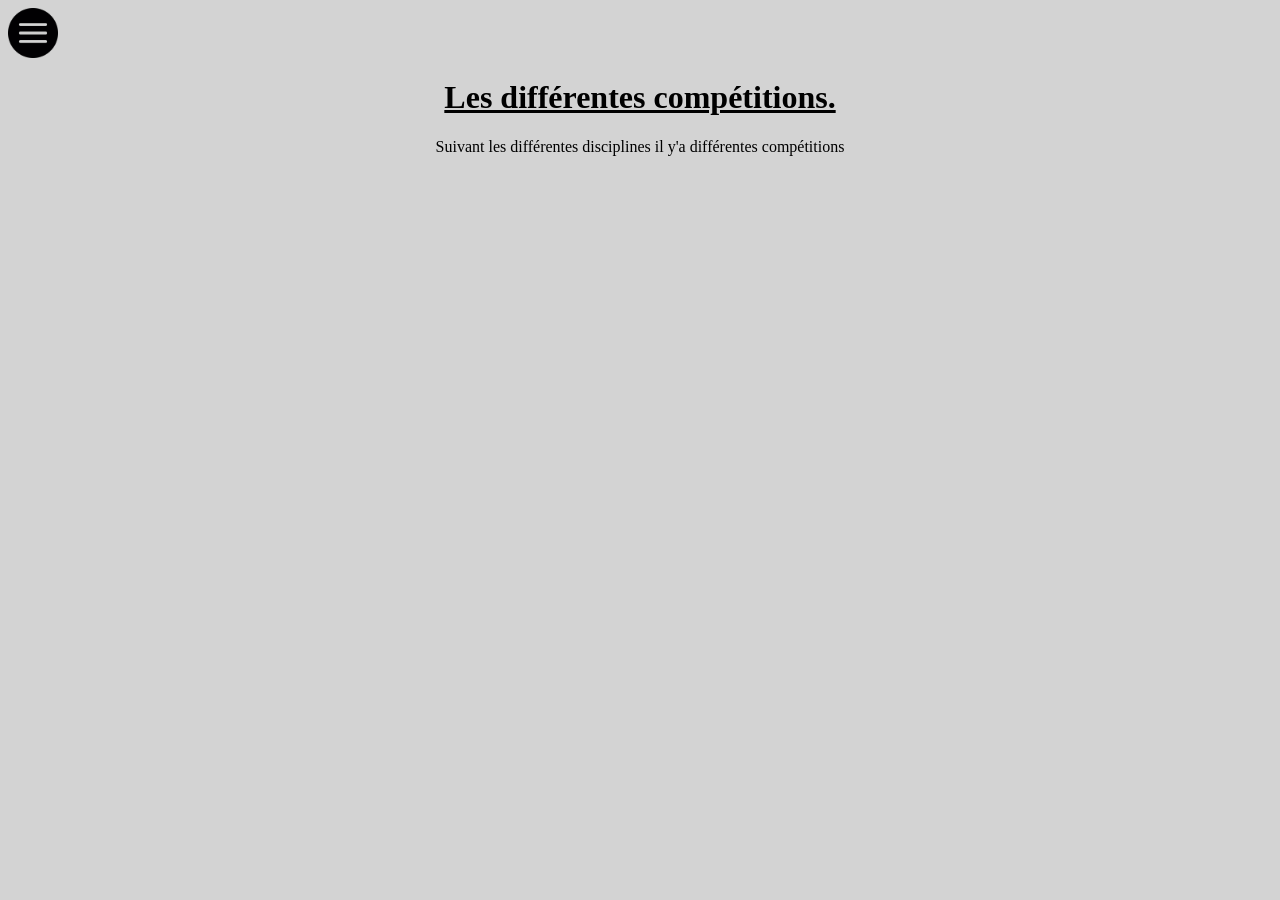
==== compétitions.html @ f35b9d1c "first commit" ====
<html>

<head>

    <title> site de léa </title>
    <meta charset="UTF-8">
    <link rel="stylesheet" href="compétitions.css" />

</head>


<body>
    <a class="right" href="menu.html">
        <img src="image/bouton.png" alt="" height="50px" width="50px" />
    </a>
    <center>
        <u>
            <h1>Les différentes compétitions.</h1>
        </u>
        <div class="intro">
            <p> Suivant les différentes disciplines il y'a différentes compétitions </p>
        </div>
    </center>








</body>







</html>
---- compétitions.css ----
body{
    background-color: lightgray;
}
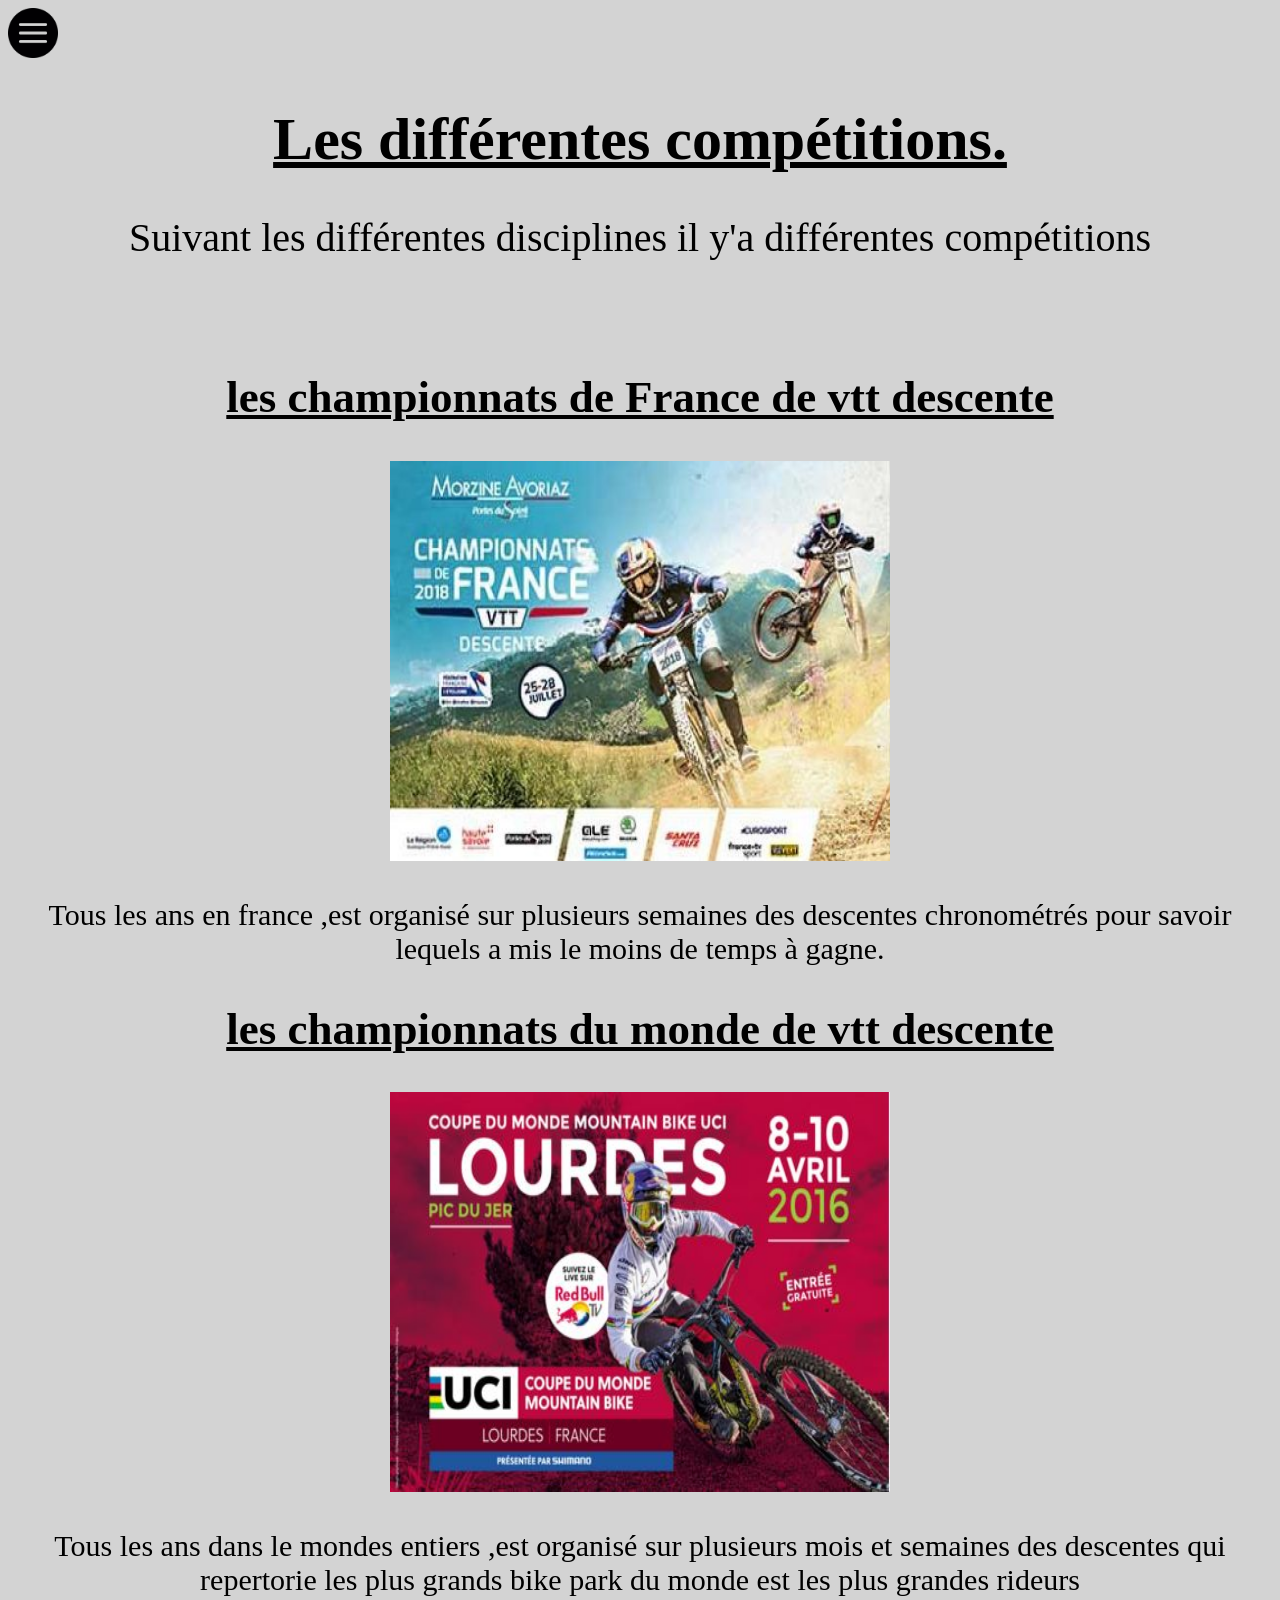
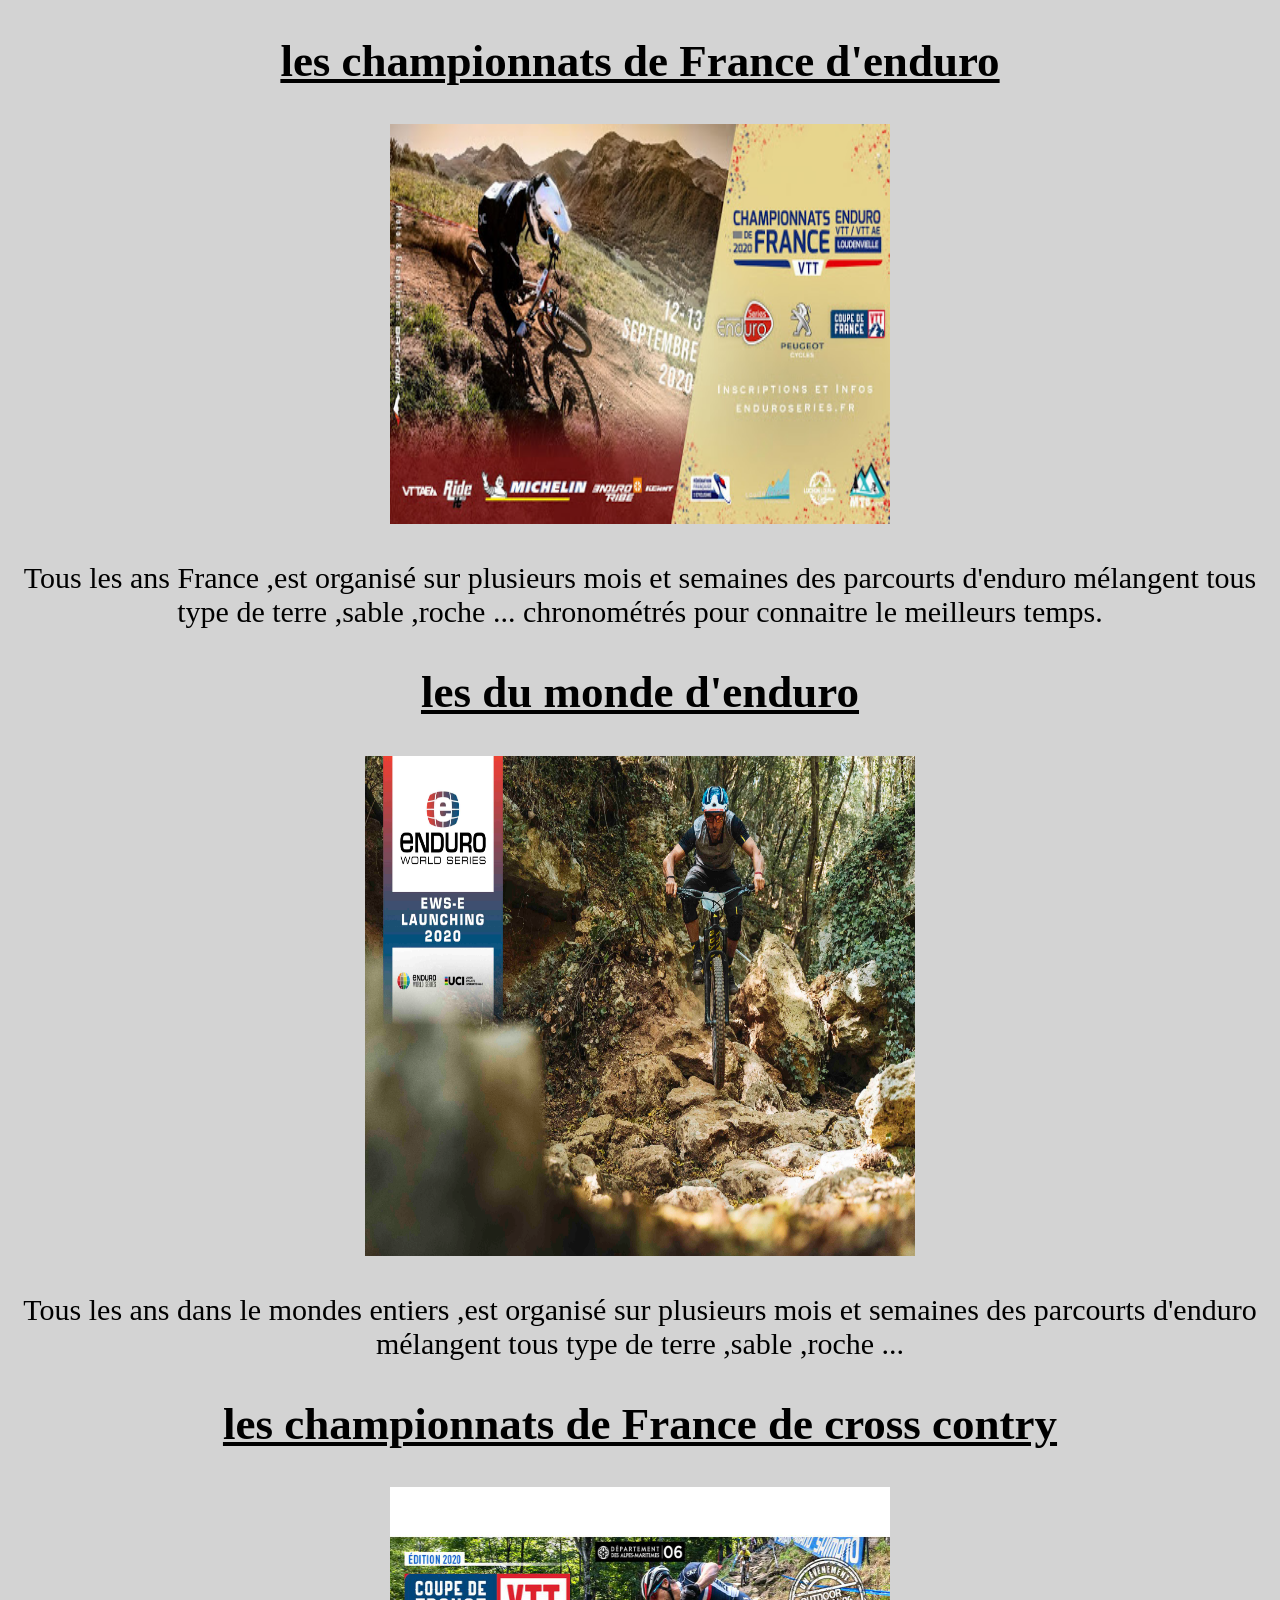
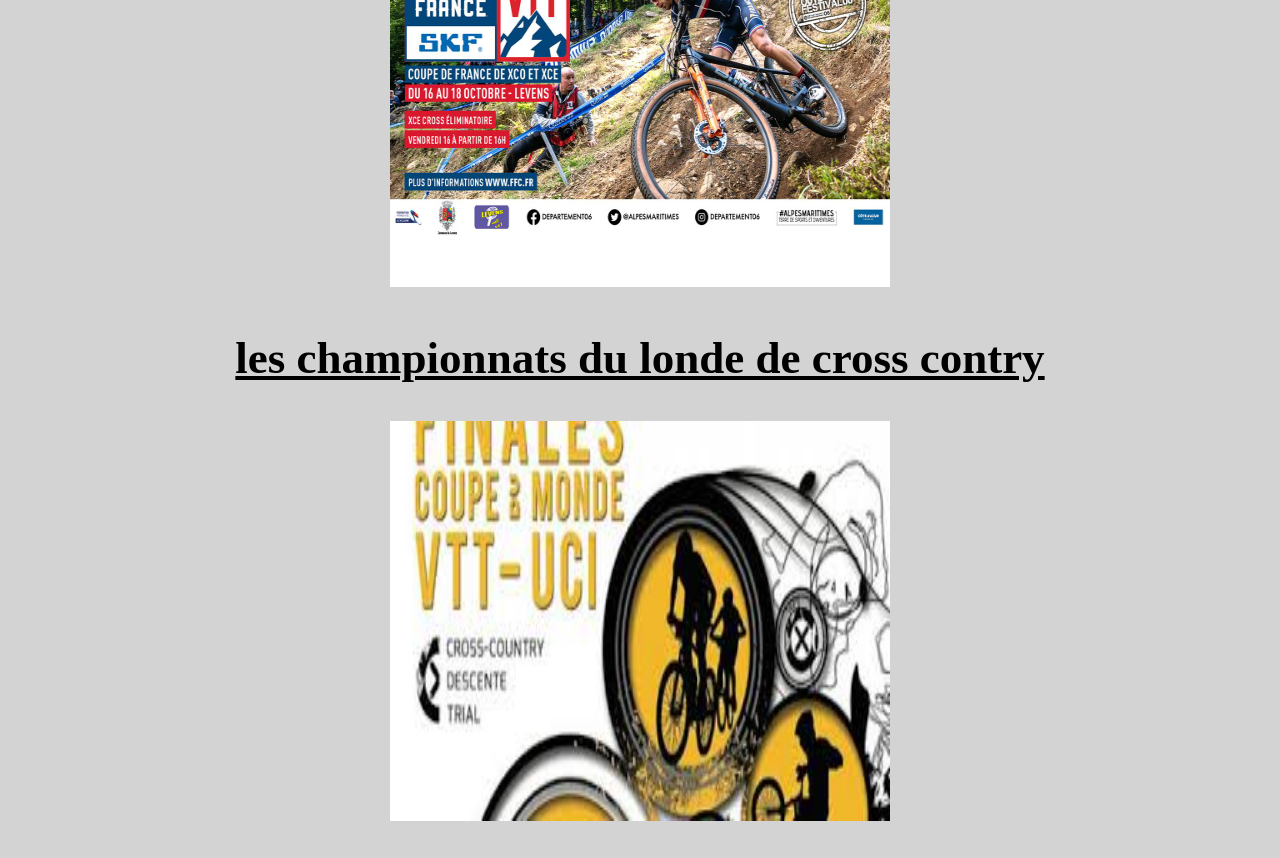
==== commit 7a755b99: "modif competition menu proctetion" ====
--- a/compétitions.html
+++ b/compétitions.html
@@ -1,4 +1,6 @@
+<!DOCTYPE html>
 <html>
+
 
 <head>
 
@@ -21,14 +23,67 @@
             <p> Suivant les différentes disciplines il y'a différentes compétitions </p>
         </div>
     </center>
+    <center>
+        <div>
+            <u>
+                <h2 class="france"> les championnats de France de vtt descente</h2>
+            </u>
+
+            <img src="image/france1.jpg" alt="" height="400px" width="500px">
+            <p>Tous les ans en france ,est organisé sur plusieurs semaines des descentes chronométrés pour savoir
+                lequels a mis le moins de temps à gagne.</p>
+
+        </div>
+        <div>
+            <u>
+                <h2 class="mondedh"> les championnats du monde de vtt descente</h2>
+            </u>
+
+            <img src="image/monde.jpg" alt="" height="400px" width="500px">
+            <p>Tous les ans dans le mondes entiers ,est organisé sur plusieurs mois et semaines  des descentes qui repertorie les plus grands bike park du monde est les plus grandes rideurs </p>
+
+        </div>
+        <div>
+            <u>
+                <h2 class="enduro"> les championnats de France d'enduro</h2>
+            </u>
+
+            <img src="image/enduro1.jpg" alt="" height="400px" width="500px">
+            <p>Tous les ans France  ,est organisé sur plusieurs mois et semaines  des parcourts d'enduro mélangent tous type de terre ,sable ,roche ... chronométrés pour connaitre le meilleurs temps.</p>
+
+        </div>
+        <div>
+            <u>
+                <h2 class="enduromonde"> les du monde d'enduro</h2>
+            </u>
+
+            <img src="image/endruomonde1.jpg" alt="" height="500px" width="550px">
+            <p>Tous les ans dans le mondes entiers ,est organisé sur plusieurs mois et semaines  des parcourts d'enduro mélangent tous type de terre ,sable ,roche ... </p>
+
+        </div>
+        <div>
+            <u>
+                <h2 class="cross"> les championnats de France de cross contry</h2>
+            </u>
+
+            <img src="image/crosscontry.jpg" alt="" height="400px" width="500px">
+            <p> </p>
+
+        </div>
+        <div>
+            <u>
+                <h2 class="crossmonde"> les championnats du londe de cross contry</h2>
+            </u>
+
+            <img src="image/crossmonde.jpg" alt="" height="400px" width="500px">
+            <p> </p>
+
+        </div>
 
 
 
 
-
-
-
-
+    </center>
 </body>
 
 
@@ -37,4 +92,6 @@
 
 
 
-</html>+</html>
+
+<!--iframe-->
--- a/compétitions.css
+++ b/compétitions.css
@@ -1,3 +1,12 @@
 body{
     background-color: lightgray;
-}+    font-size: 30px;
+}
+.intro{
+    font-size: 40px;
+}
+
+.france{
+    margin-top: 110px;
+}
+
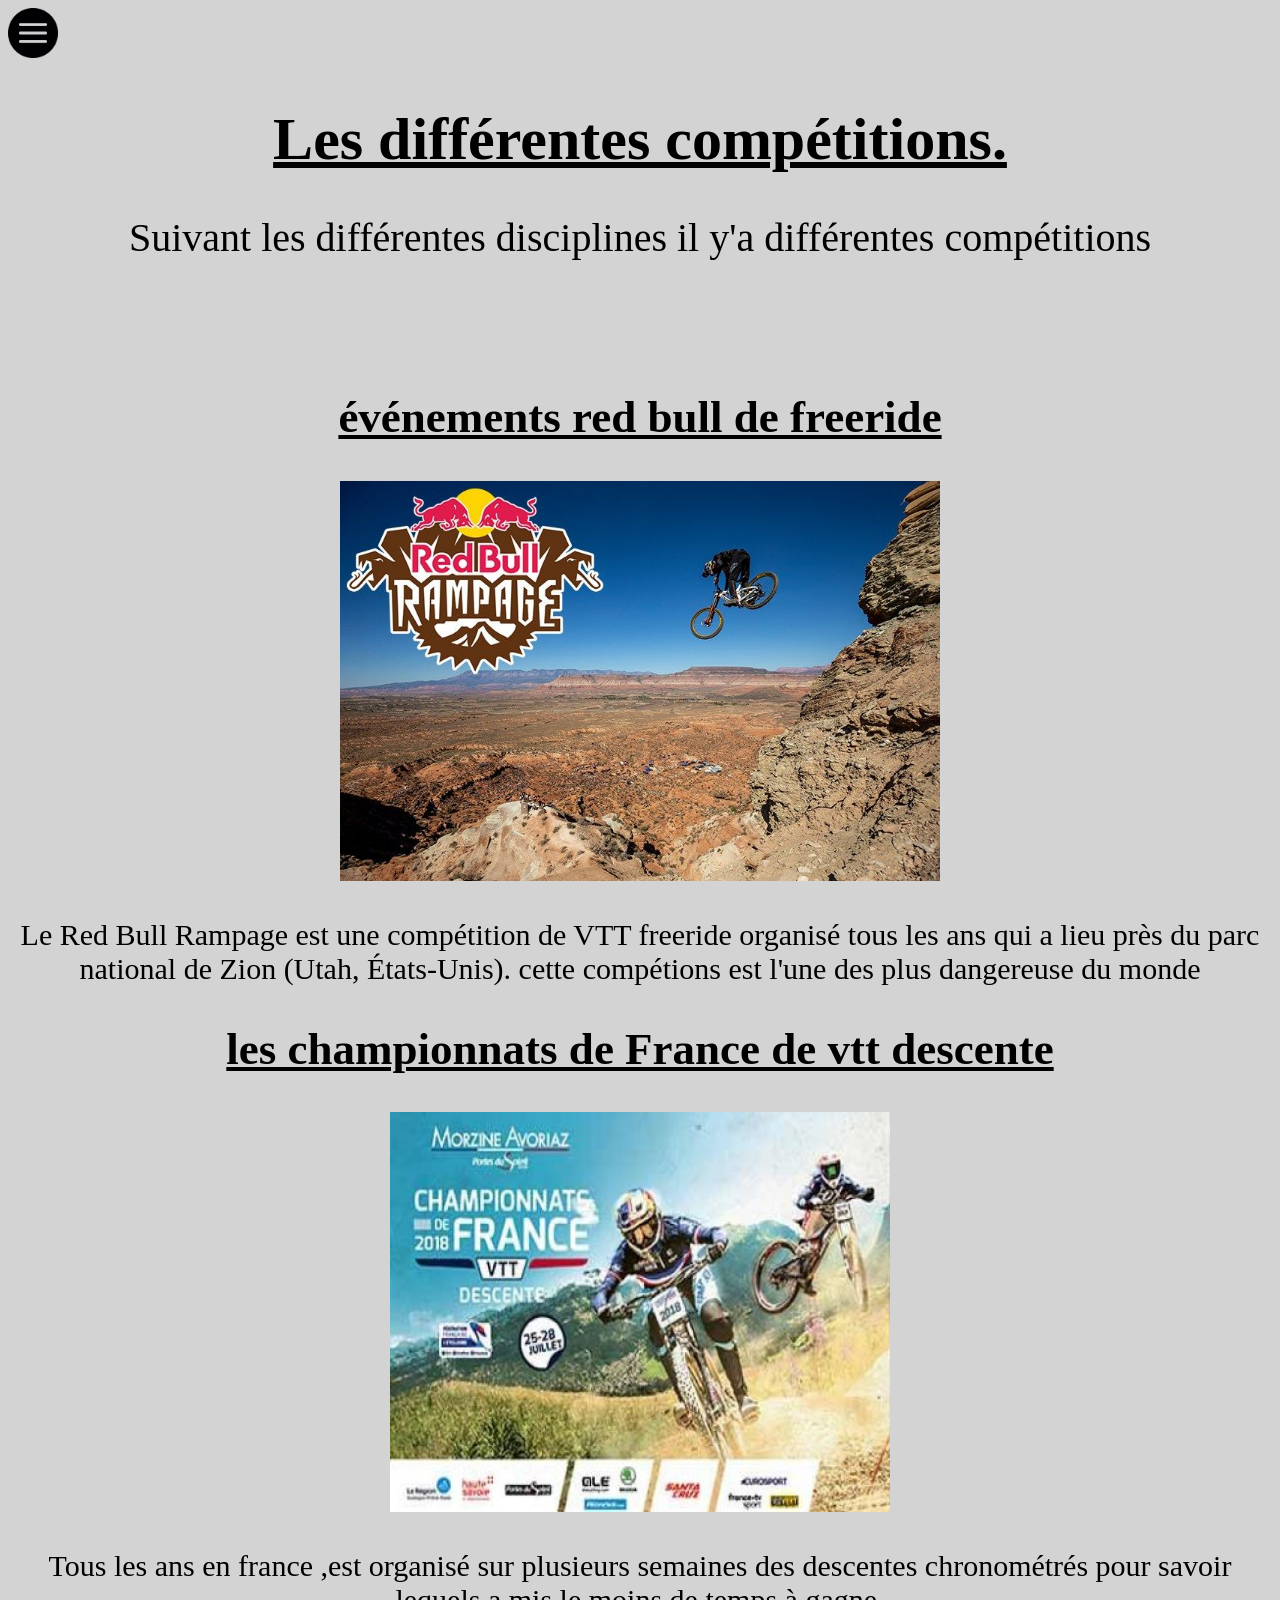
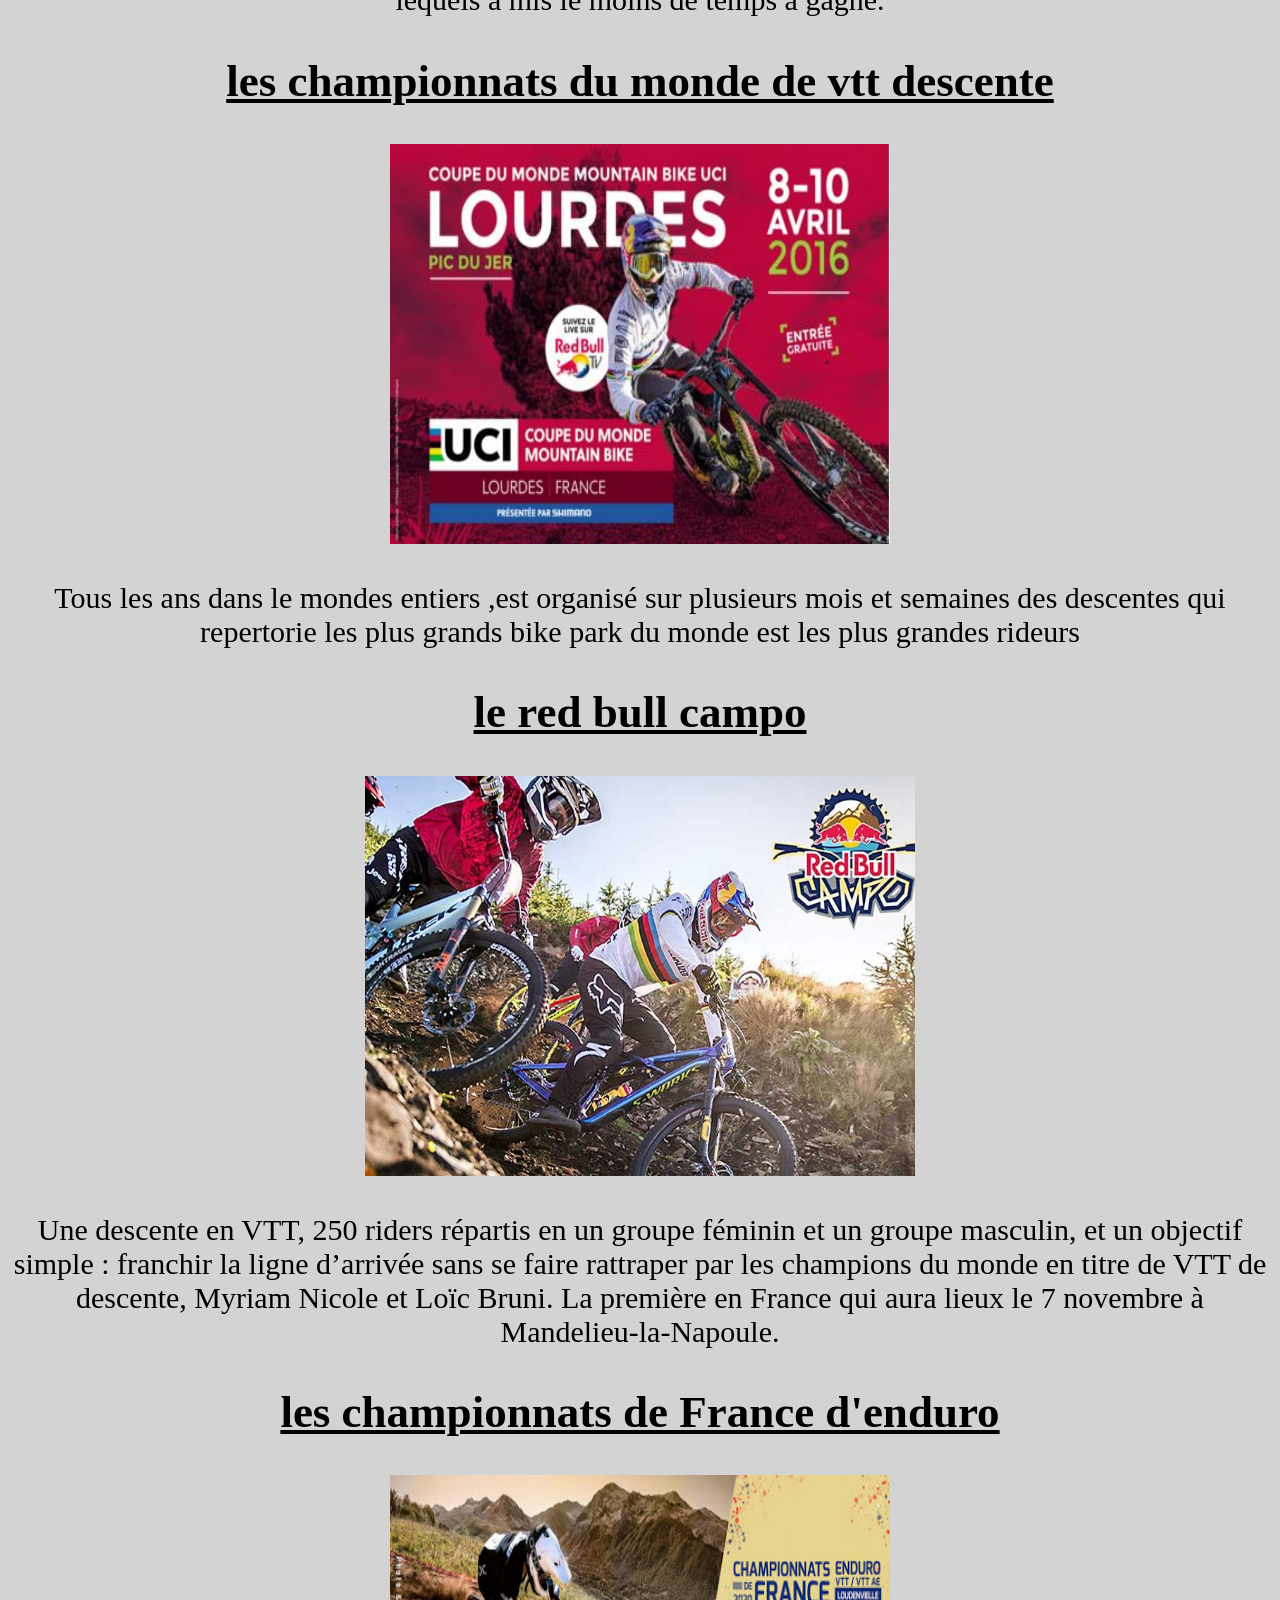
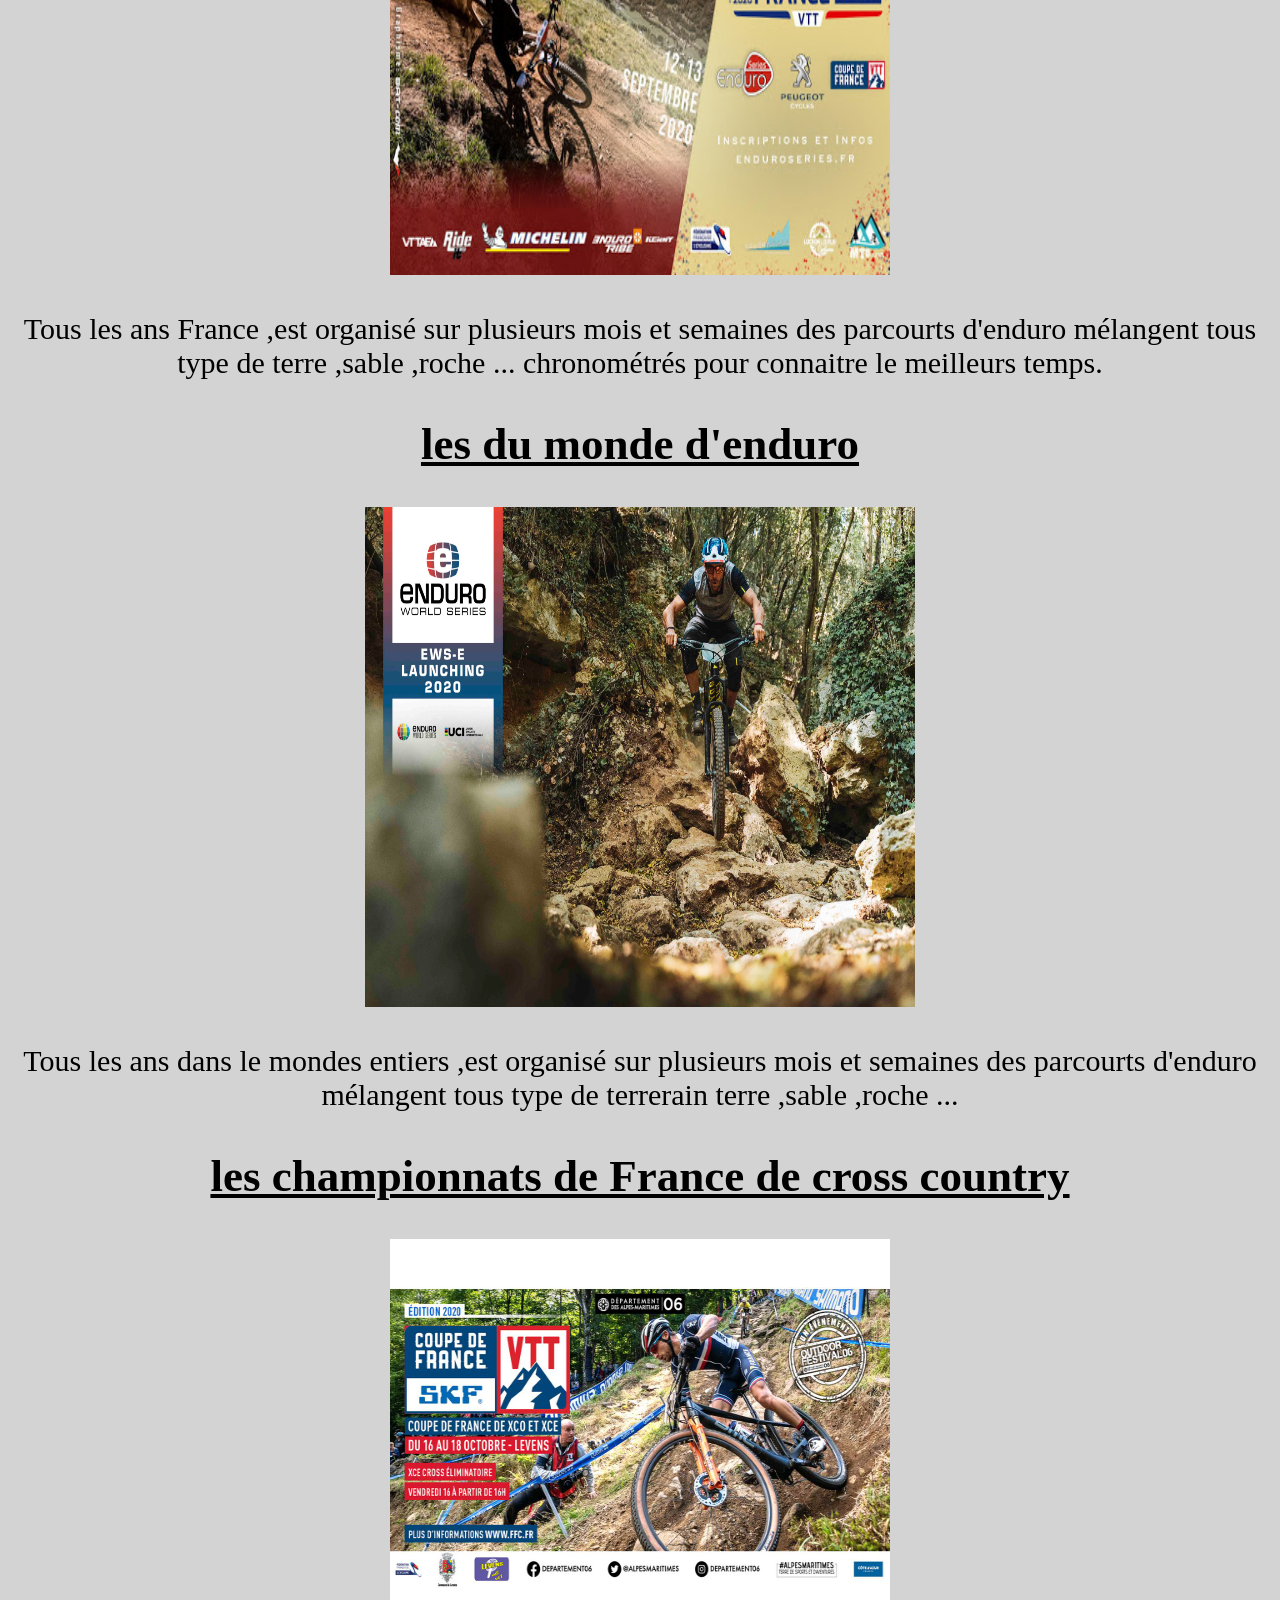
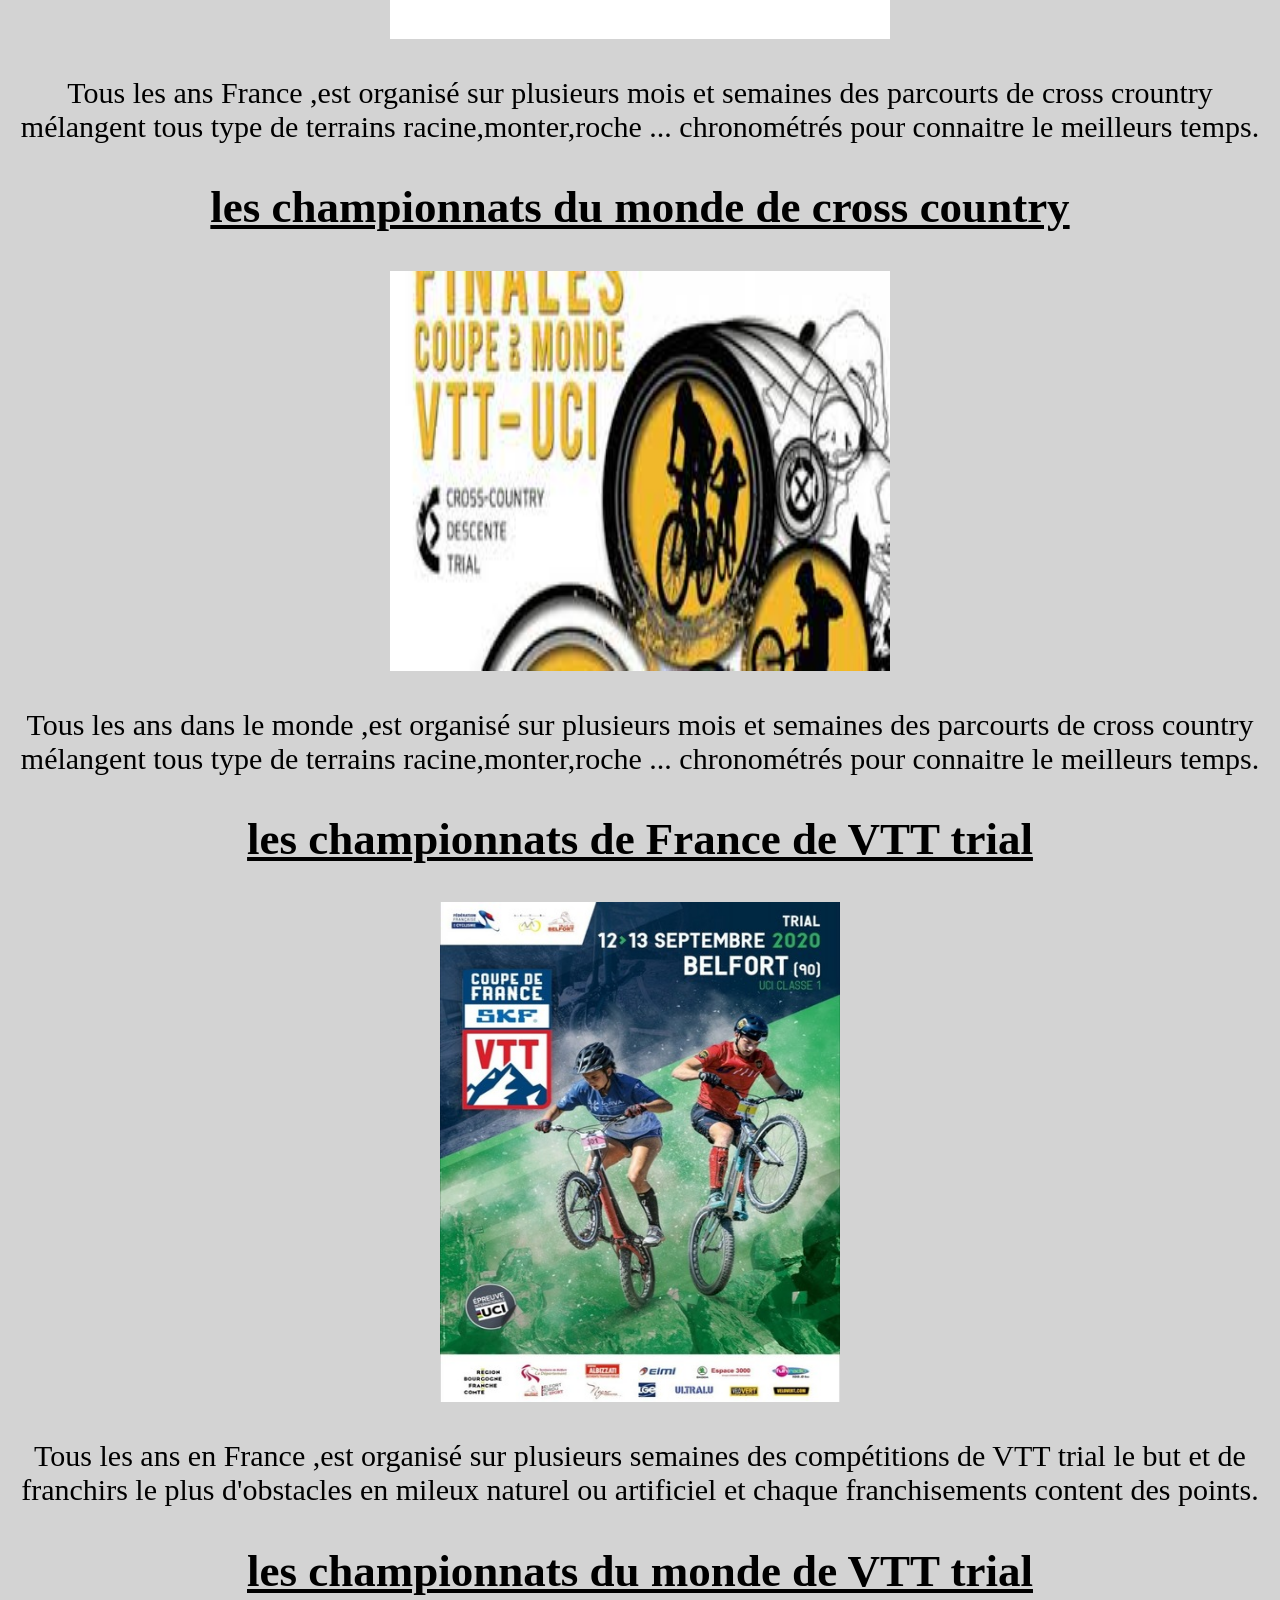
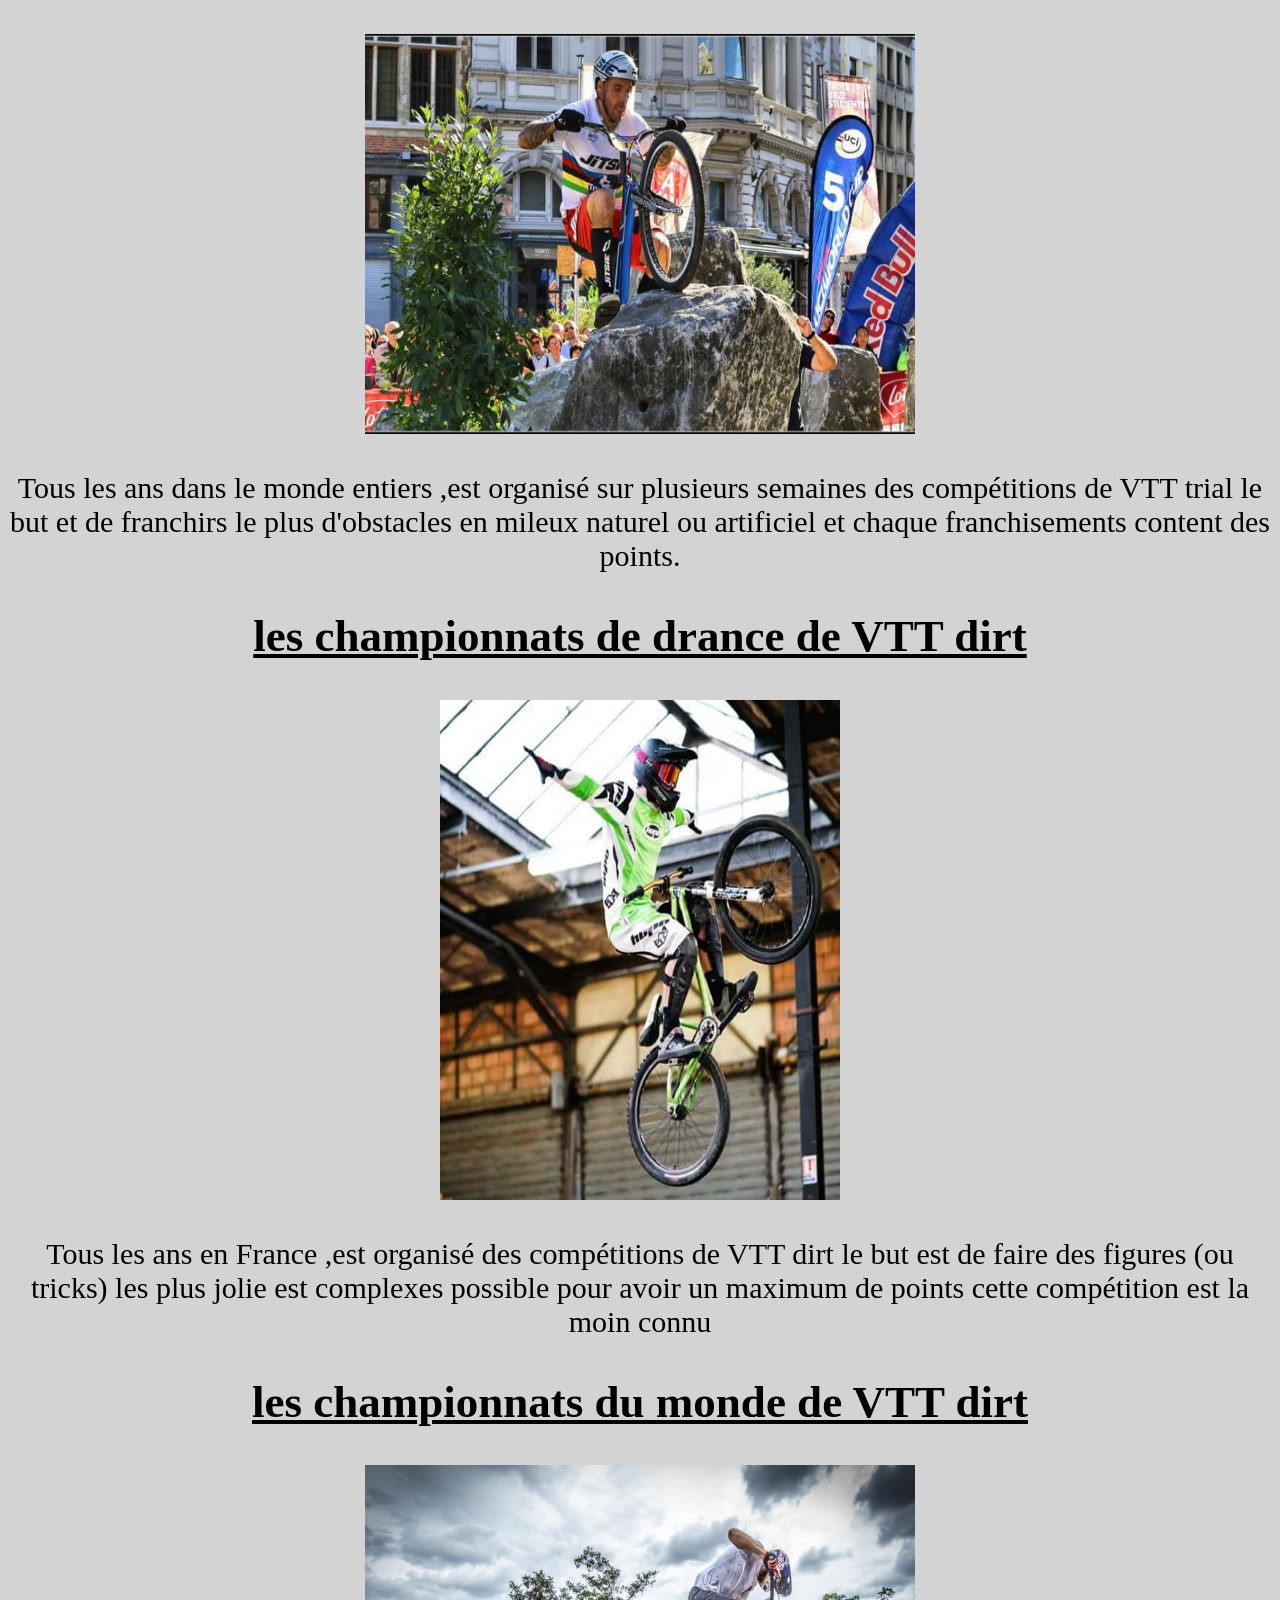
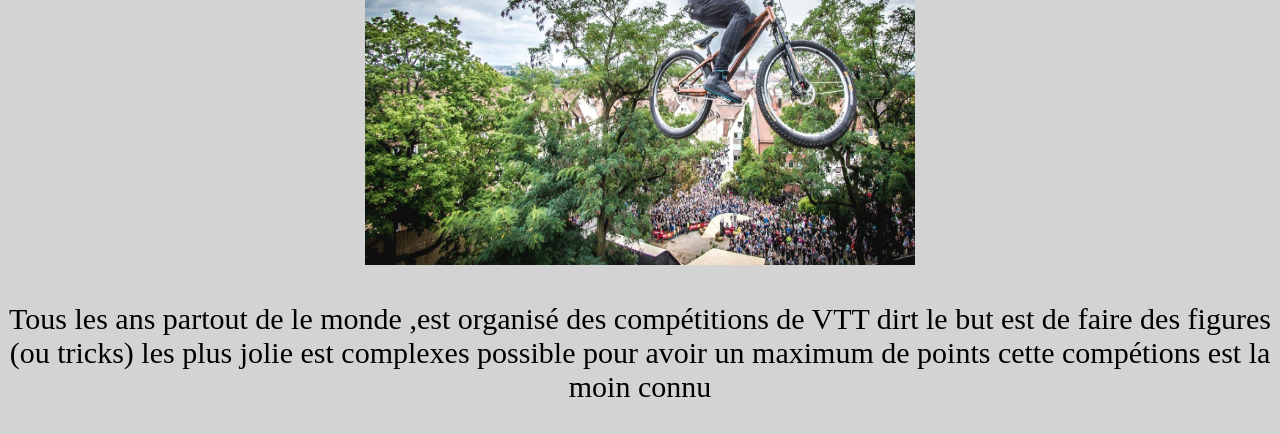
==== commit 911600a5: "modif" ====
--- a/compétitions.html
+++ b/compétitions.html
@@ -26,6 +26,17 @@
     <center>
         <div>
             <u>
+                <h2 class="rampagne"> événements red bull de freeride</h2>
+            </u>
+
+            <img src="image/redbull.jpg" alt="" height="400px" width="600px">
+            <p>Le Red Bull Rampage est une compétition de VTT freeride organisé tous les ans qui a lieu près du parc
+                national de Zion (Utah, États-Unis). cette compétions est l'une des plus dangereuse du monde</p>
+
+        </div>
+
+        <div>
+            <u>
                 <h2 class="france"> les championnats de France de vtt descente</h2>
             </u>
 
@@ -40,16 +51,28 @@
             </u>
 
             <img src="image/monde.jpg" alt="" height="400px" width="500px">
-            <p>Tous les ans dans le mondes entiers ,est organisé sur plusieurs mois et semaines  des descentes qui repertorie les plus grands bike park du monde est les plus grandes rideurs </p>
+            <p>Tous les ans dans le mondes entiers ,est organisé sur plusieurs mois et semaines des descentes qui
+                repertorie les plus grands bike park du monde est les plus grandes rideurs </p>
 
         </div>
+        <div>
+            <u>
+                <h2 class="campo"> le red bull campo</h2>
+            </u>
+
+            <img src="image/campo.jpg" alt="" height="400px" width="550px">
+            <p>Une descente en VTT, 250 riders répartis en un groupe féminin et un groupe masculin, et un objectif simple : franchir la ligne d’arrivée sans se faire rattraper par les champions du monde en titre de VTT de descente, Myriam Nicole et Loïc Bruni. La première en France qui aura lieux le 7 novembre à Mandelieu-la-Napoule. </p>
+
+        </div>
+        
         <div>
             <u>
                 <h2 class="enduro"> les championnats de France d'enduro</h2>
             </u>
 
             <img src="image/enduro1.jpg" alt="" height="400px" width="500px">
-            <p>Tous les ans France  ,est organisé sur plusieurs mois et semaines  des parcourts d'enduro mélangent tous type de terre ,sable ,roche ... chronométrés pour connaitre le meilleurs temps.</p>
+            <p>Tous les ans France ,est organisé sur plusieurs mois et semaines des parcourts d'enduro mélangent tous
+                type de terre ,sable ,roche ... chronométrés pour connaitre le meilleurs temps.</p>
 
         </div>
         <div>
@@ -58,25 +81,70 @@
             </u>
 
             <img src="image/endruomonde1.jpg" alt="" height="500px" width="550px">
-            <p>Tous les ans dans le mondes entiers ,est organisé sur plusieurs mois et semaines  des parcourts d'enduro mélangent tous type de terre ,sable ,roche ... </p>
+            <p>Tous les ans dans le mondes entiers ,est organisé sur plusieurs mois et semaines des parcourts d'enduro
+                mélangent tous type de terrerain terre ,sable ,roche ... </p>
 
         </div>
         <div>
             <u>
-                <h2 class="cross"> les championnats de France de cross contry</h2>
+                <h2 class="cross"> les championnats de France de cross country</h2>
             </u>
 
             <img src="image/crosscontry.jpg" alt="" height="400px" width="500px">
-            <p> </p>
+            <p> Tous les ans France ,est organisé sur plusieurs mois et semaines des parcourts de cross crountry
+                mélangent tous type de terrains racine,monter,roche ... chronométrés pour connaitre le meilleurs temps.
+            </p>
 
         </div>
         <div>
             <u>
-                <h2 class="crossmonde"> les championnats du londe de cross contry</h2>
+                <h2 class="crossmonde"> les championnats du monde de cross country</h2>
             </u>
 
             <img src="image/crossmonde.jpg" alt="" height="400px" width="500px">
-            <p> </p>
+            <p>Tous les ans dans le monde ,est organisé sur plusieurs mois et semaines des parcourts de cross country
+                mélangent tous type de terrains racine,monter,roche ... chronométrés pour connaitre le meilleurs temps.
+            </p>
+
+        </div>
+        <div>
+            <u>
+                <h2 class="trialfr"> les championnats de France de VTT trial</h2>
+            </u>
+
+            <img src="image/trialfrance.jpg" alt="" height="500px" width="400px">
+            <p>Tous les ans en France ,est organisé sur plusieurs semaines des compétitions de VTT trial le but et de franchirs le plus d'obstacles en mileux naturel ou artificiel et chaque franchisements content des points.
+            </p>
+
+        </div>
+        <div>
+            <u>
+                <h2 class="trialcom"> les championnats du monde de VTT trial</h2>
+            </u>
+
+            <img src="image/trialcom.jpg" alt="" height="400px" width="550px">
+            <p>Tous les ans dans le monde entiers ,est organisé sur plusieurs semaines des compétitions de VTT trial le but et de franchirs le plus d'obstacles en mileux naturel ou artificiel et chaque franchisements content des points.
+            </p>
+
+        </div>
+        <div>
+            <u>
+                <h2 class="dirtfr"> les championnats de drance de VTT dirt</h2>
+            </u>
+
+            <img src="image/dirtfr.jpg" alt="" height="500px" width="400px">
+            <p>Tous les ans en France ,est organisé des compétitions de VTT dirt le but est de faire des figures (ou tricks) les plus jolie est complexes possible pour avoir un maximum de points cette compétition est la moin connu
+            </p>
+
+        </div>
+        <div>
+            <u>
+                <h2 class="dirtcom"> les championnats du monde de VTT dirt</h2>
+            </u>
+
+            <img src="image/dirtcom.jpg" alt="" height="400px" width="550px">
+            <p>Tous les ans partout de le monde ,est organisé des compétitions de VTT dirt le but est de faire des figures (ou tricks) les plus jolie est complexes possible pour avoir un maximum de points cette compétions est la moin connu
+            </p>
 
         </div>
 
--- a/compétitions.css
+++ b/compétitions.css
@@ -6,7 +6,7 @@
     font-size: 40px;
 }
 
-.france{
-    margin-top: 110px;
+.rampagne{
+    margin-top: 130px;
 }
 
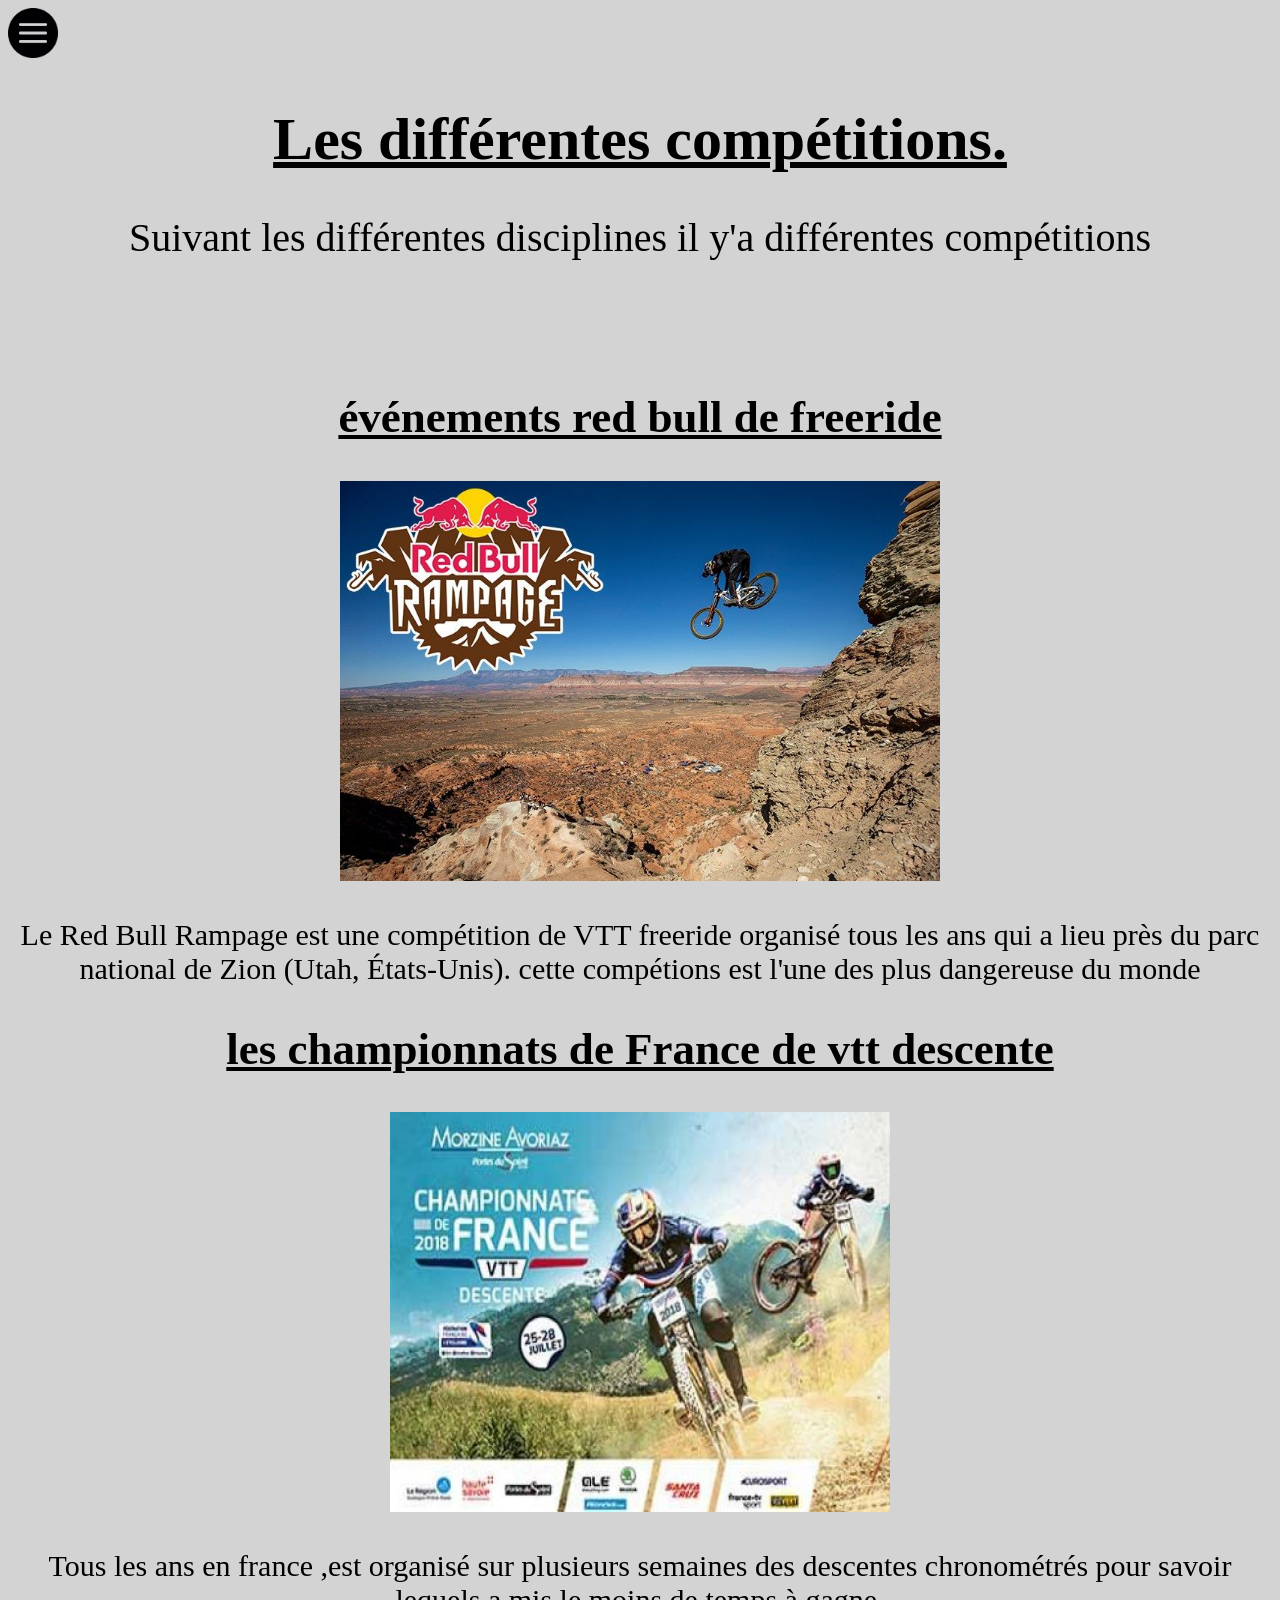
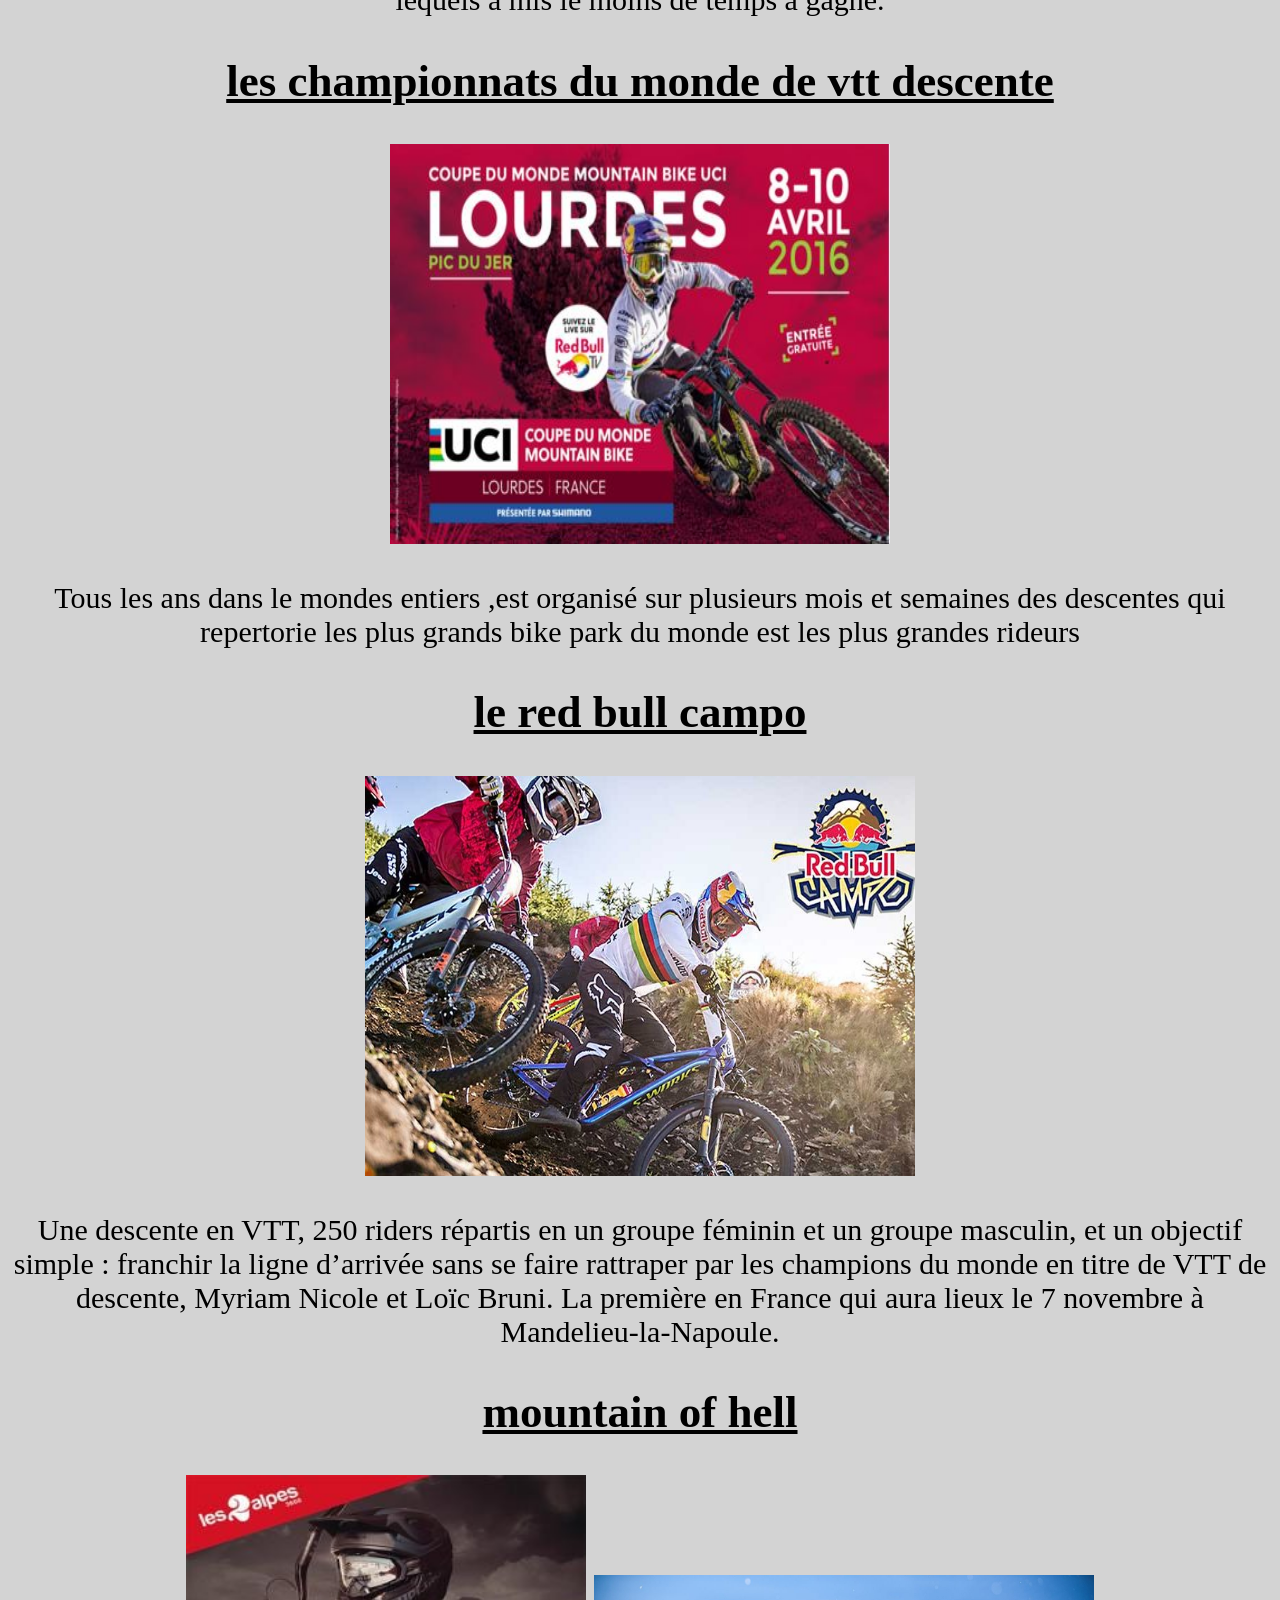
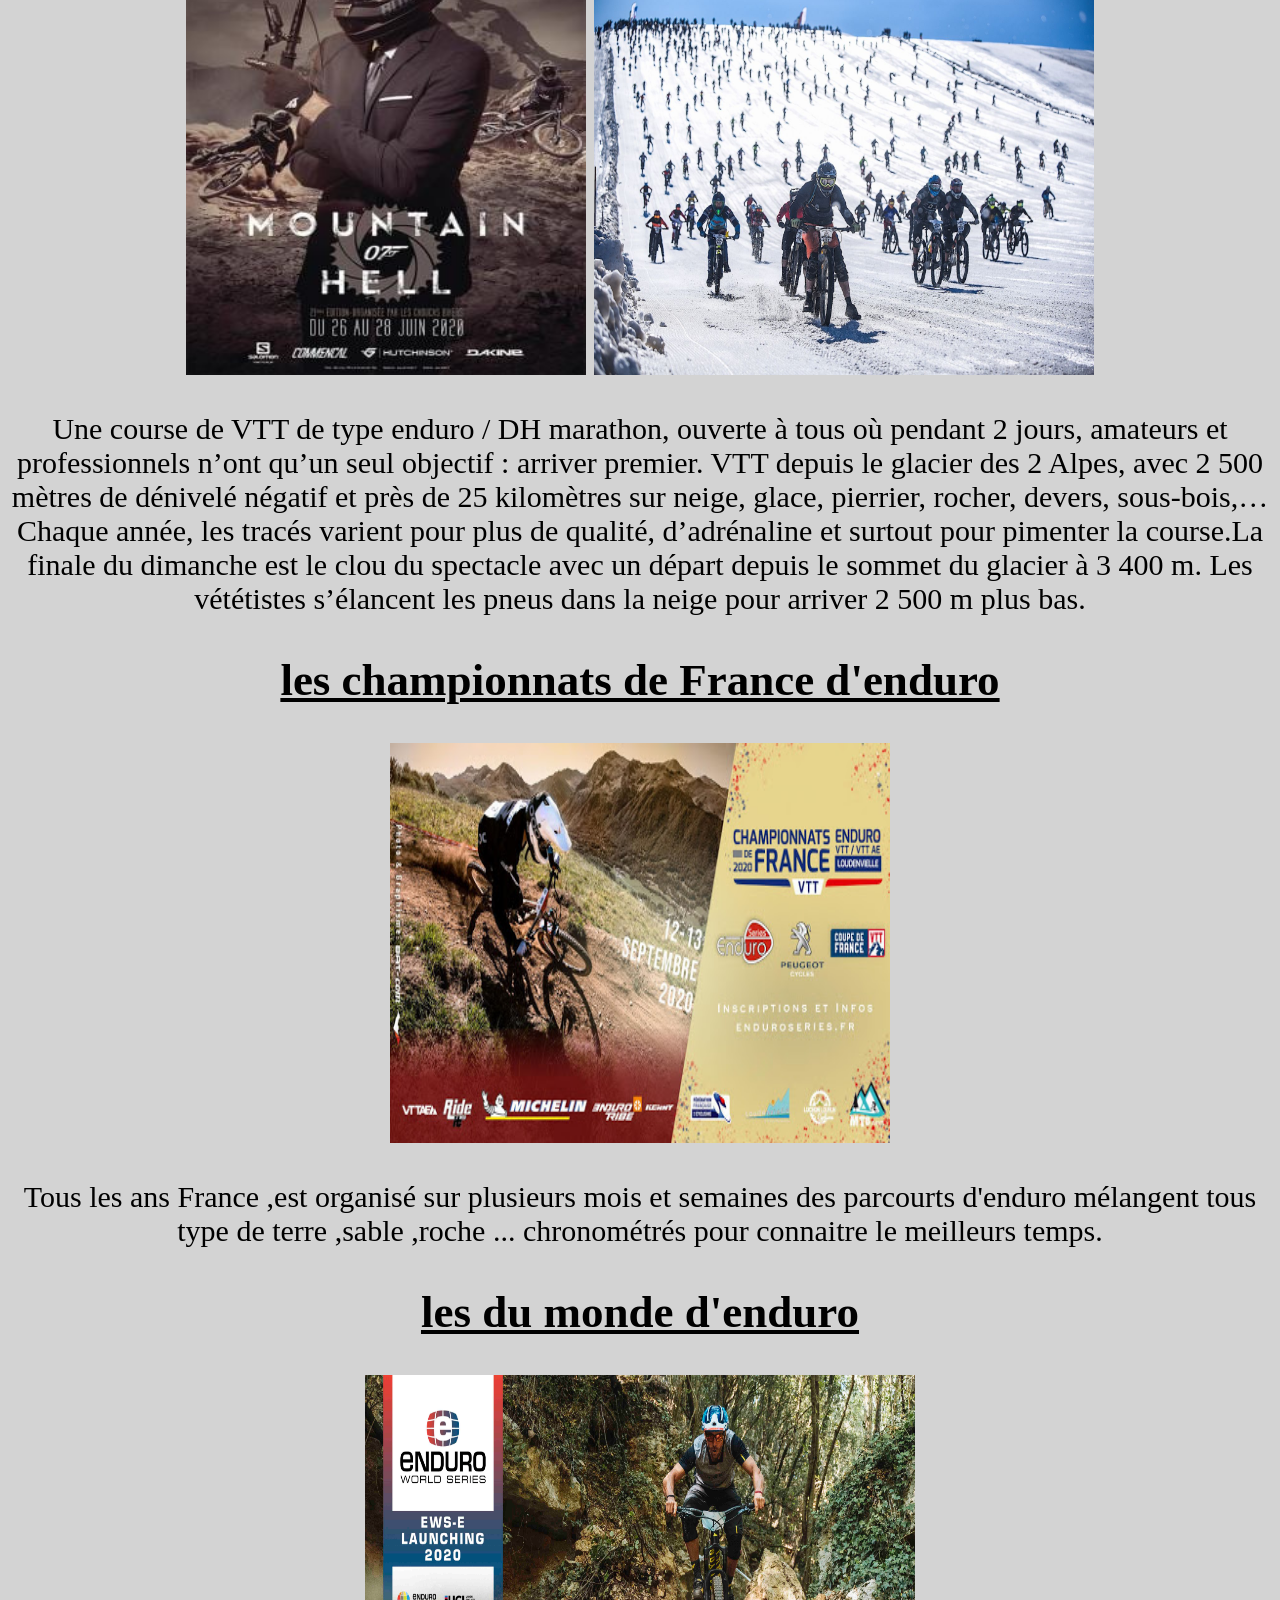
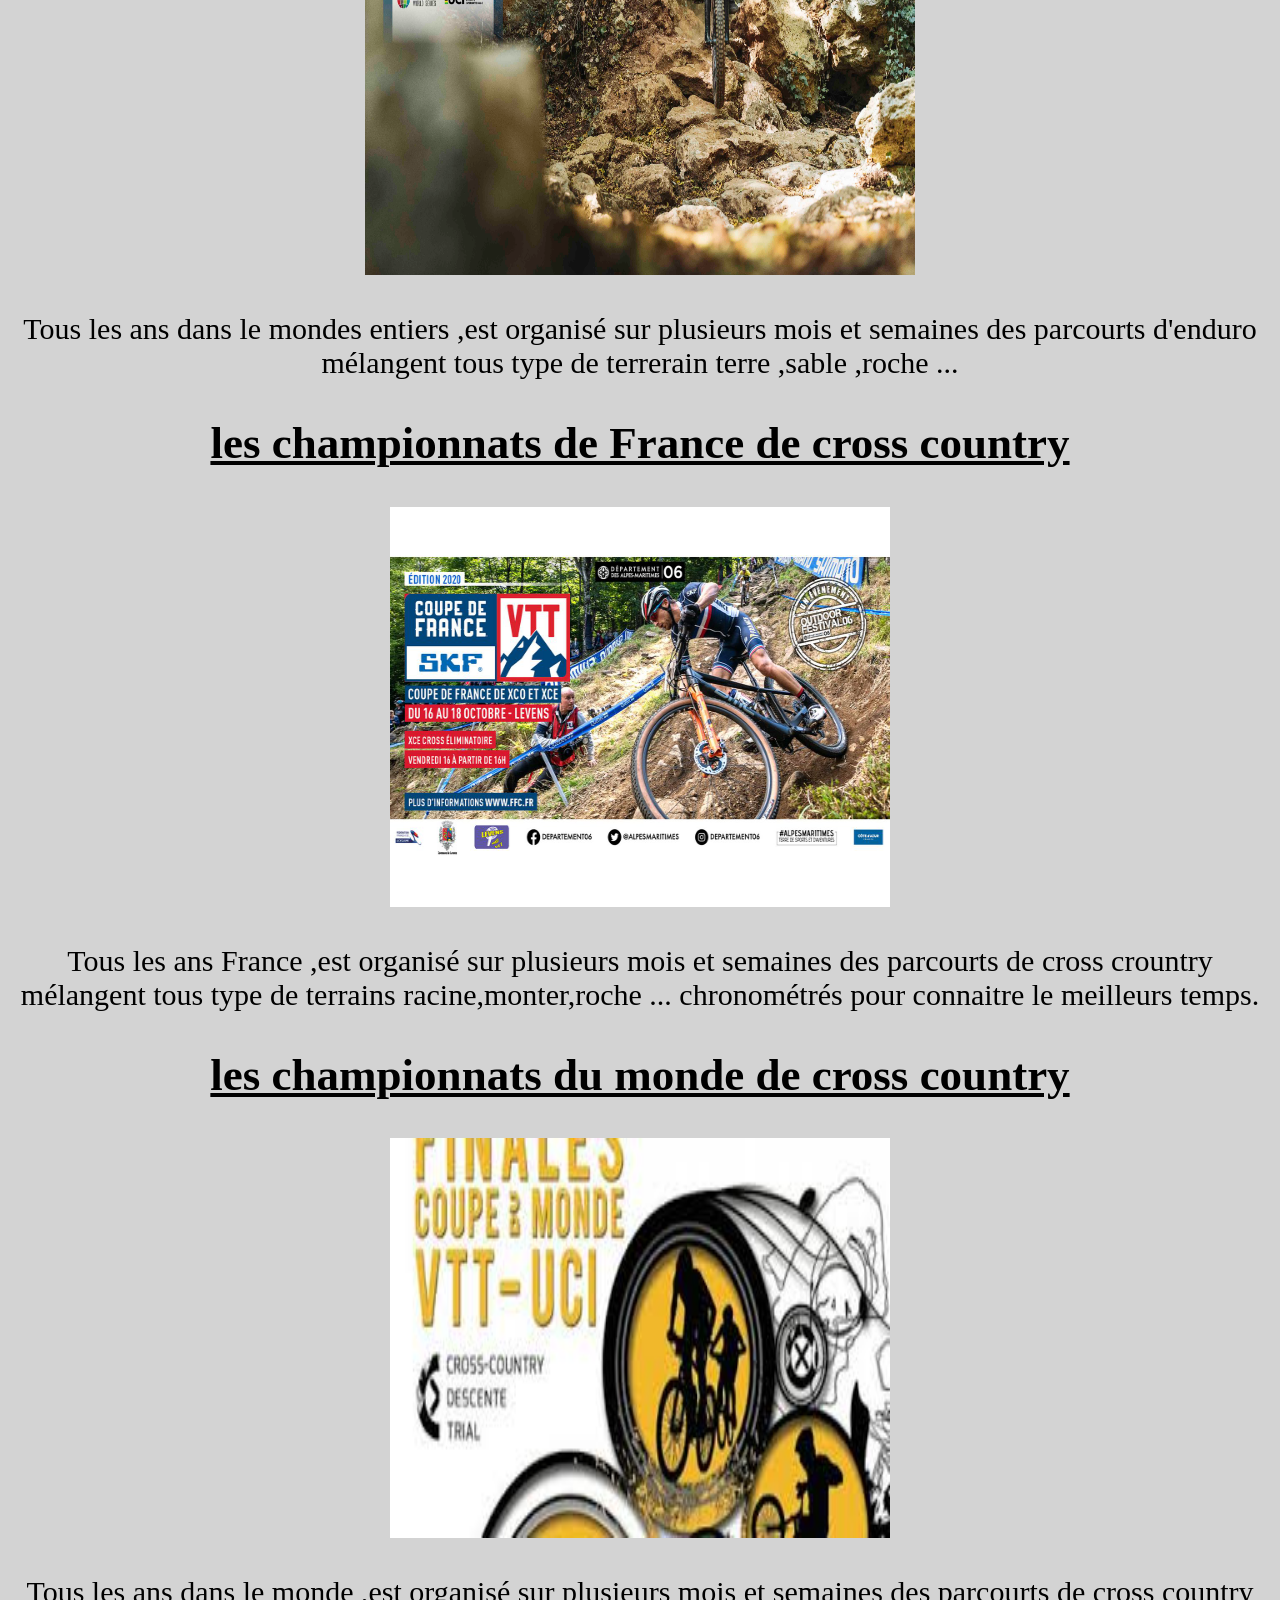
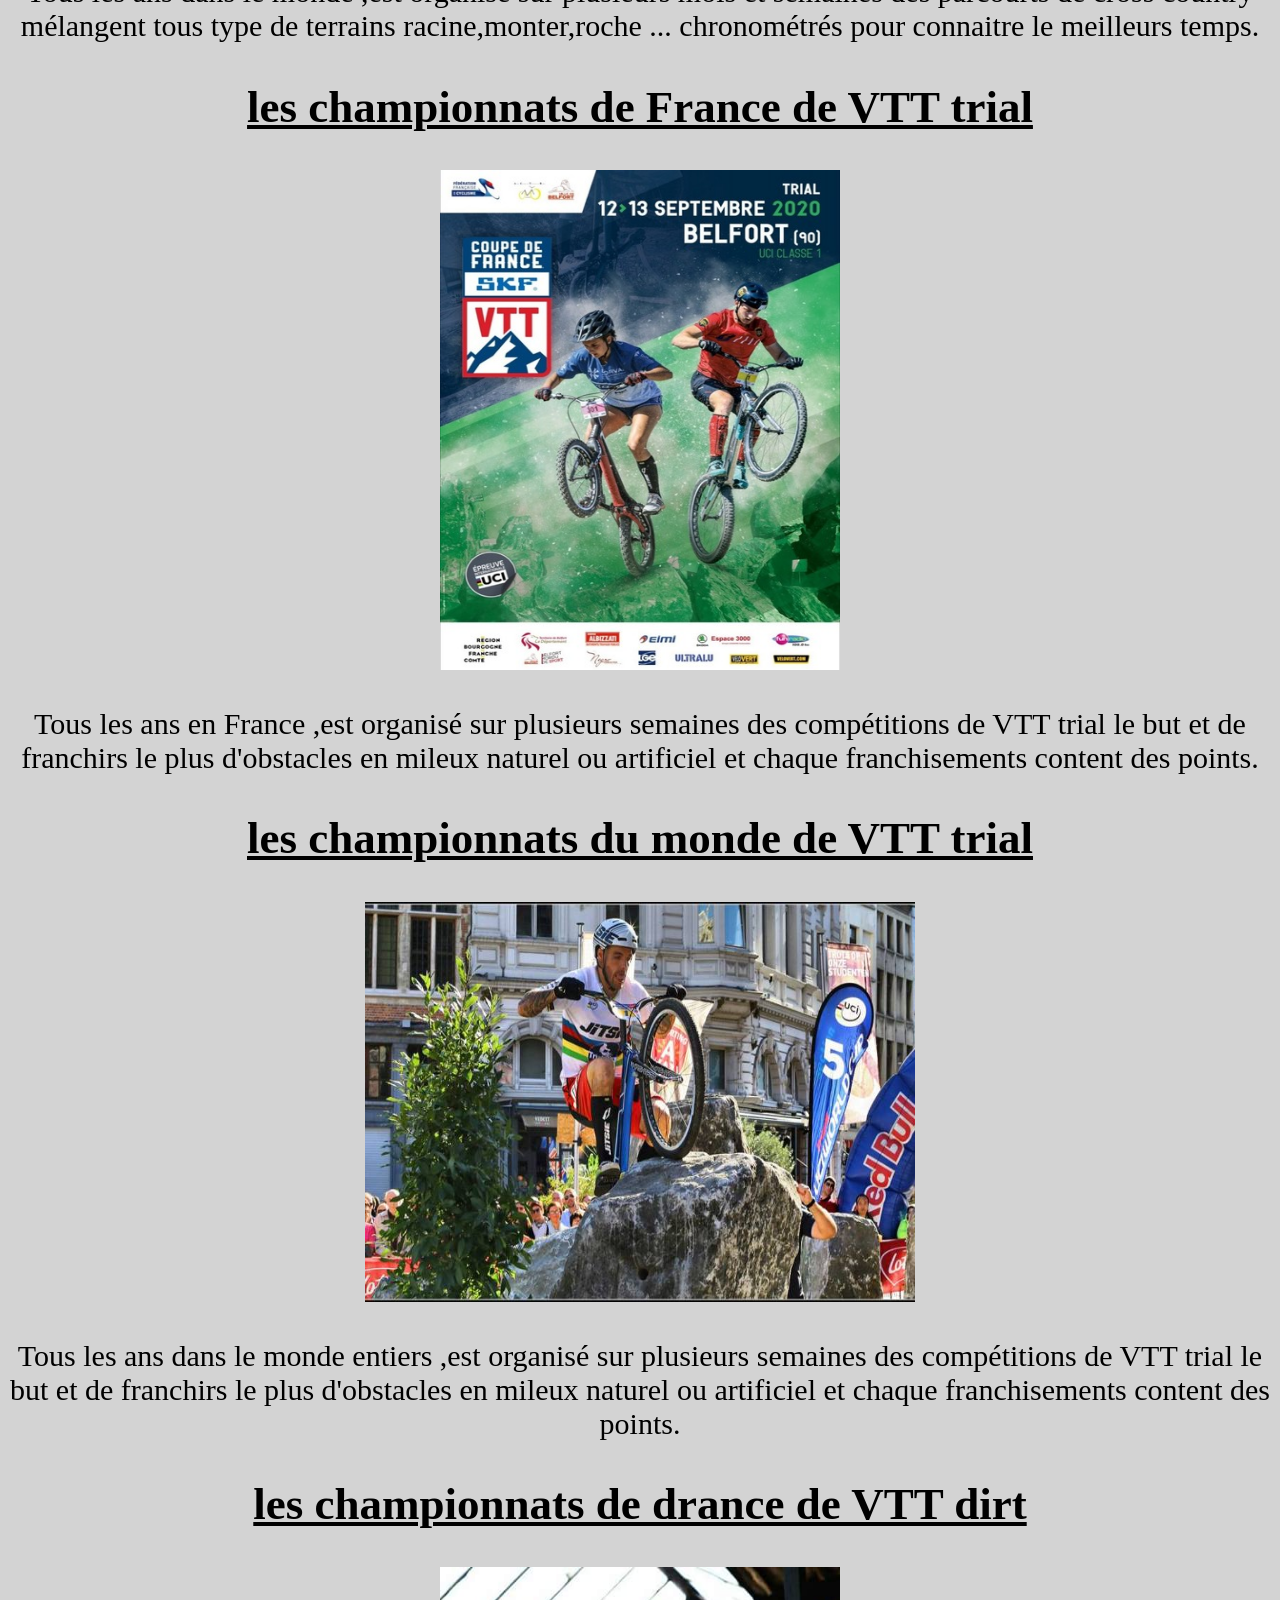
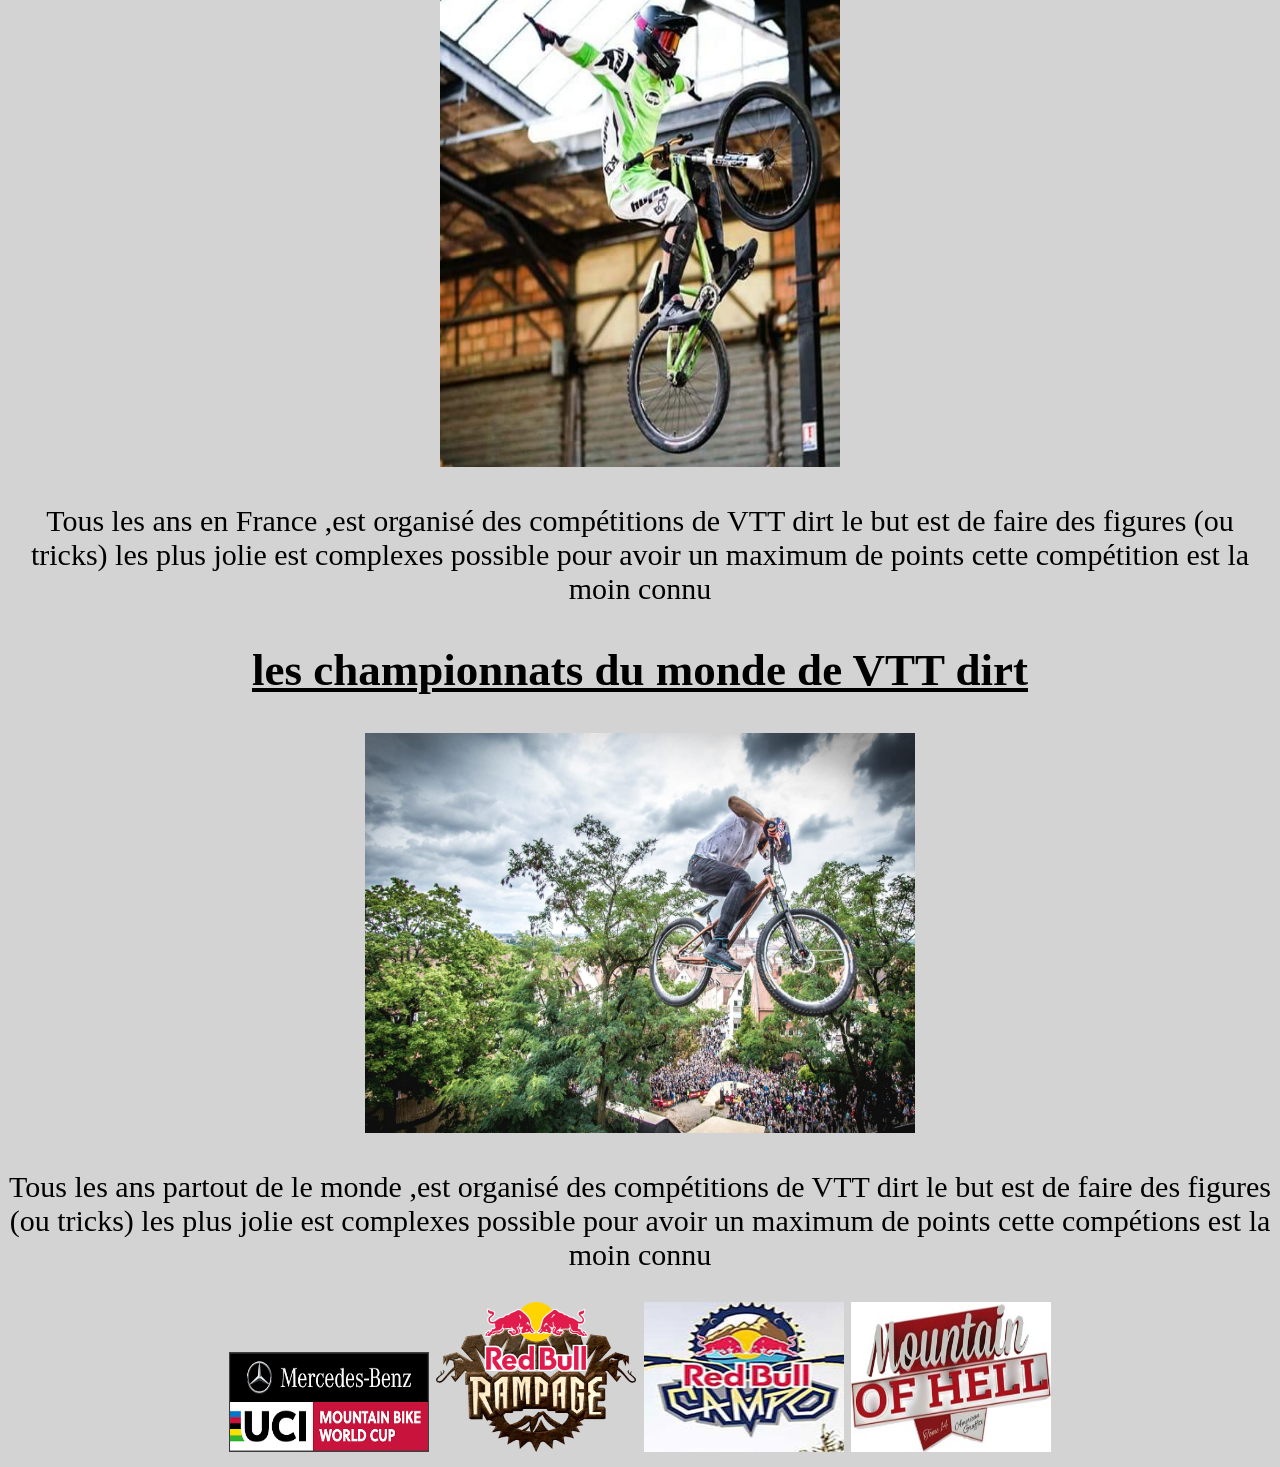
==== commit 059dfa8c: "fin de la page competiton" ====
--- a/compétitions.html
+++ b/compétitions.html
@@ -61,10 +61,28 @@
             </u>
 
             <img src="image/campo.jpg" alt="" height="400px" width="550px">
-            <p>Une descente en VTT, 250 riders répartis en un groupe féminin et un groupe masculin, et un objectif simple : franchir la ligne d’arrivée sans se faire rattraper par les champions du monde en titre de VTT de descente, Myriam Nicole et Loïc Bruni. La première en France qui aura lieux le 7 novembre à Mandelieu-la-Napoule. </p>
+            <p>Une descente en VTT, 250 riders répartis en un groupe féminin et un groupe masculin, et un objectif
+                simple : franchir la ligne d’arrivée sans se faire rattraper par les champions du monde en titre de VTT
+                de descente, Myriam Nicole et Loïc Bruni. La première en France qui aura lieux le 7 novembre à
+                Mandelieu-la-Napoule. </p>
 
         </div>
-        
+        <div>
+            <u>
+                <h2 class="hell"> mountain of hell</h2>
+            </u>
+
+            <img src="image/hell.jpg" alt="" height="500px" width="400px">
+            <img src="image/hell2.jpg" alt="" height="400px" width="500px">
+            <p>Une course de VTT de type enduro / DH marathon, ouverte à tous où pendant 2 jours, amateurs et
+                professionnels n’ont qu’un seul objectif : arriver premier. VTT depuis le glacier des 2 Alpes, avec 2
+                500 mètres de dénivelé négatif et près de 25 kilomètres sur neige, glace, pierrier, rocher, devers,
+                sous-bois,… Chaque année, les tracés varient pour plus de qualité, d’adrénaline et surtout pour pimenter
+                la course.La finale du dimanche est le clou du spectacle avec un départ depuis le sommet du glacier à 3
+                400 m. Les vététistes s’élancent les pneus dans la neige pour arriver 2 500 m plus bas.</p>
+
+        </div>
+
         <div>
             <u>
                 <h2 class="enduro"> les championnats de France d'enduro</h2>
@@ -113,7 +131,9 @@
             </u>
 
             <img src="image/trialfrance.jpg" alt="" height="500px" width="400px">
-            <p>Tous les ans en France ,est organisé sur plusieurs semaines des compétitions de VTT trial le but et de franchirs le plus d'obstacles en mileux naturel ou artificiel et chaque franchisements content des points.
+            <p>Tous les ans en France ,est organisé sur plusieurs semaines des compétitions de VTT trial le but et de
+                franchirs le plus d'obstacles en mileux naturel ou artificiel et chaque franchisements content des
+                points.
             </p>
 
         </div>
@@ -123,7 +143,9 @@
             </u>
 
             <img src="image/trialcom.jpg" alt="" height="400px" width="550px">
-            <p>Tous les ans dans le monde entiers ,est organisé sur plusieurs semaines des compétitions de VTT trial le but et de franchirs le plus d'obstacles en mileux naturel ou artificiel et chaque franchisements content des points.
+            <p>Tous les ans dans le monde entiers ,est organisé sur plusieurs semaines des compétitions de VTT trial le
+                but et de franchirs le plus d'obstacles en mileux naturel ou artificiel et chaque franchisements content
+                des points.
             </p>
 
         </div>
@@ -133,7 +155,9 @@
             </u>
 
             <img src="image/dirtfr.jpg" alt="" height="500px" width="400px">
-            <p>Tous les ans en France ,est organisé des compétitions de VTT dirt le but est de faire des figures (ou tricks) les plus jolie est complexes possible pour avoir un maximum de points cette compétition est la moin connu
+            <p>Tous les ans en France ,est organisé des compétitions de VTT dirt le but est de faire des figures (ou
+                tricks) les plus jolie est complexes possible pour avoir un maximum de points cette compétition est la
+                moin connu
             </p>
 
         </div>
@@ -143,13 +167,18 @@
             </u>
 
             <img src="image/dirtcom.jpg" alt="" height="400px" width="550px">
-            <p>Tous les ans partout de le monde ,est organisé des compétitions de VTT dirt le but est de faire des figures (ou tricks) les plus jolie est complexes possible pour avoir un maximum de points cette compétions est la moin connu
+            <p>Tous les ans partout de le monde ,est organisé des compétitions de VTT dirt le but est de faire des
+                figures (ou tricks) les plus jolie est complexes possible pour avoir un maximum de points cette
+                compétions est la moin connu
             </p>
 
         </div>
-
-
-
+        <div>
+            <img src="image/logouci.png" alt="" height="100px" width="200px">
+            <img src="image/rampage-logo.png" alt="" height="150px" width="200px">
+            <img src="image/campologo.jpg" alt="" height="150px" width="200px">
+            <img src="image/logohell.jpg" alt="" height="150px" width="200px">
+        </div>
 
     </center>
 </body>
@@ -160,6 +189,7 @@
 
 
 
+
 </html>
 
 <!--iframe-->
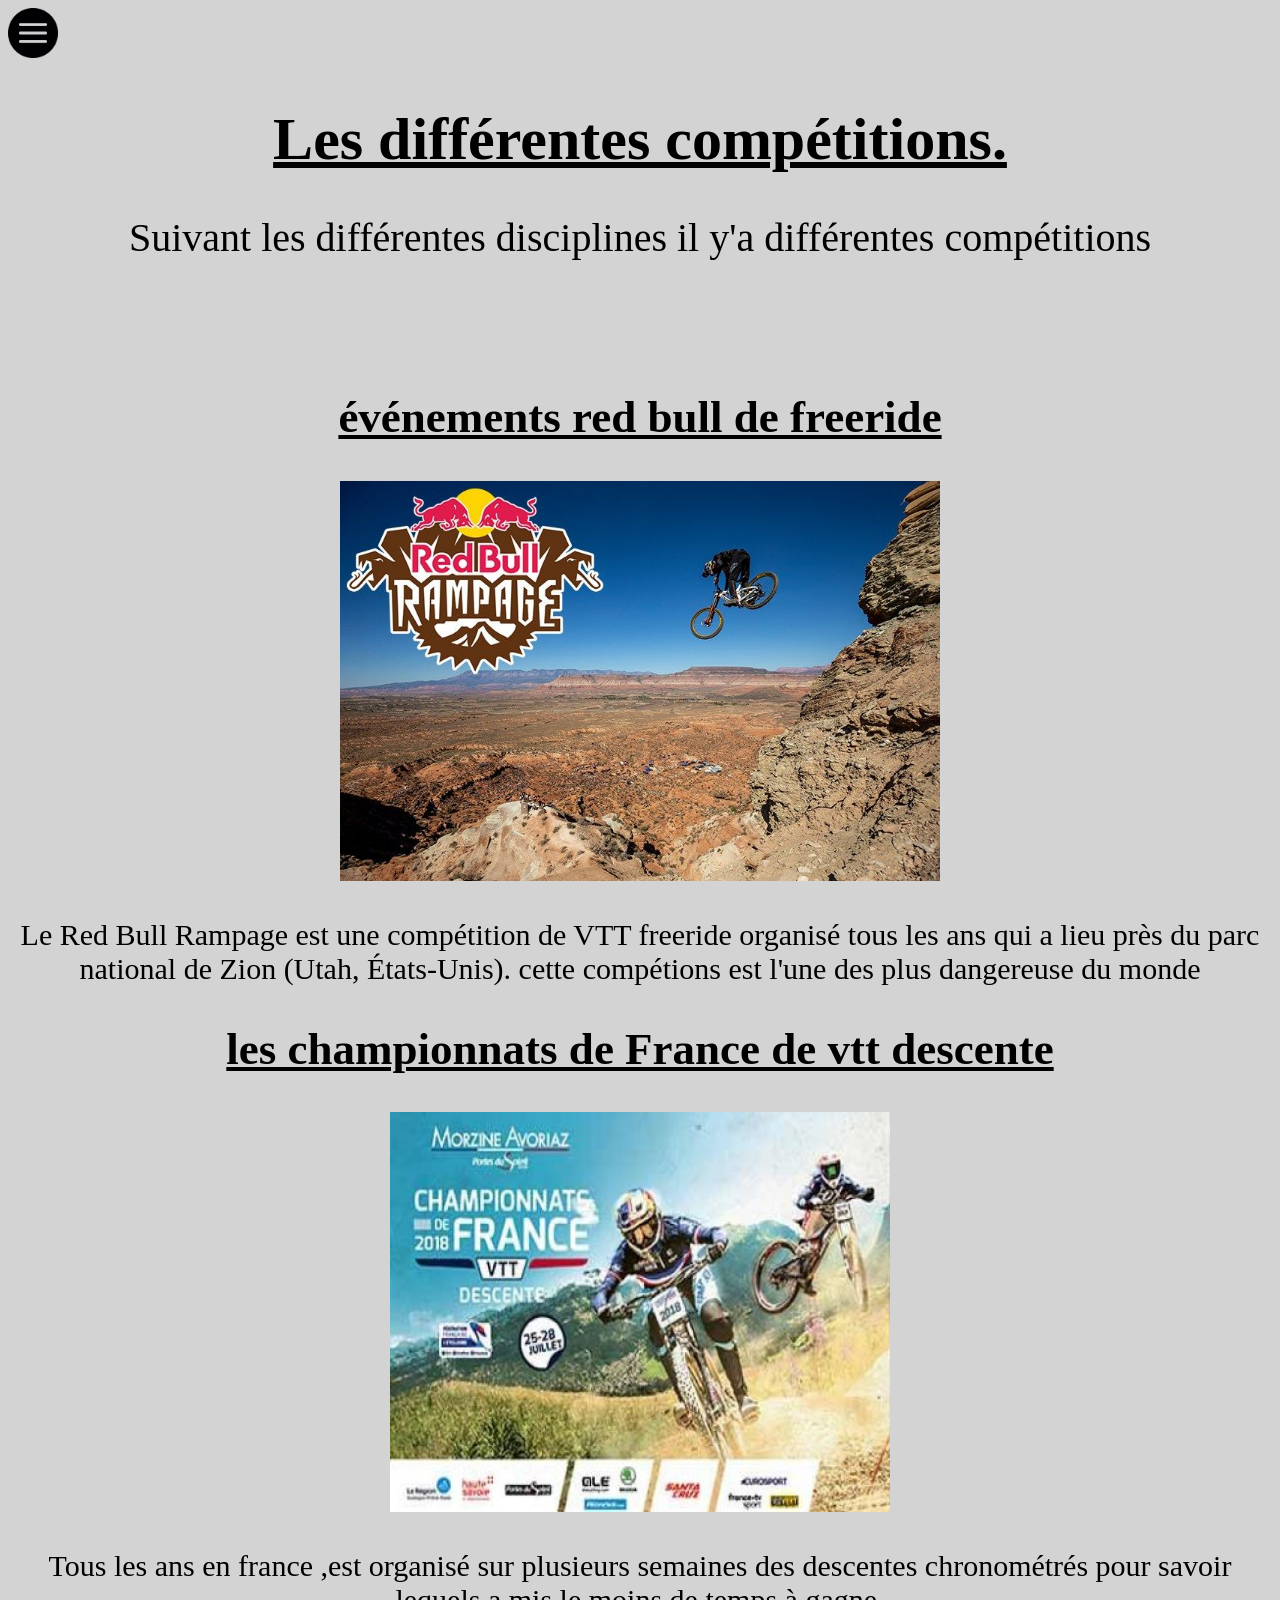
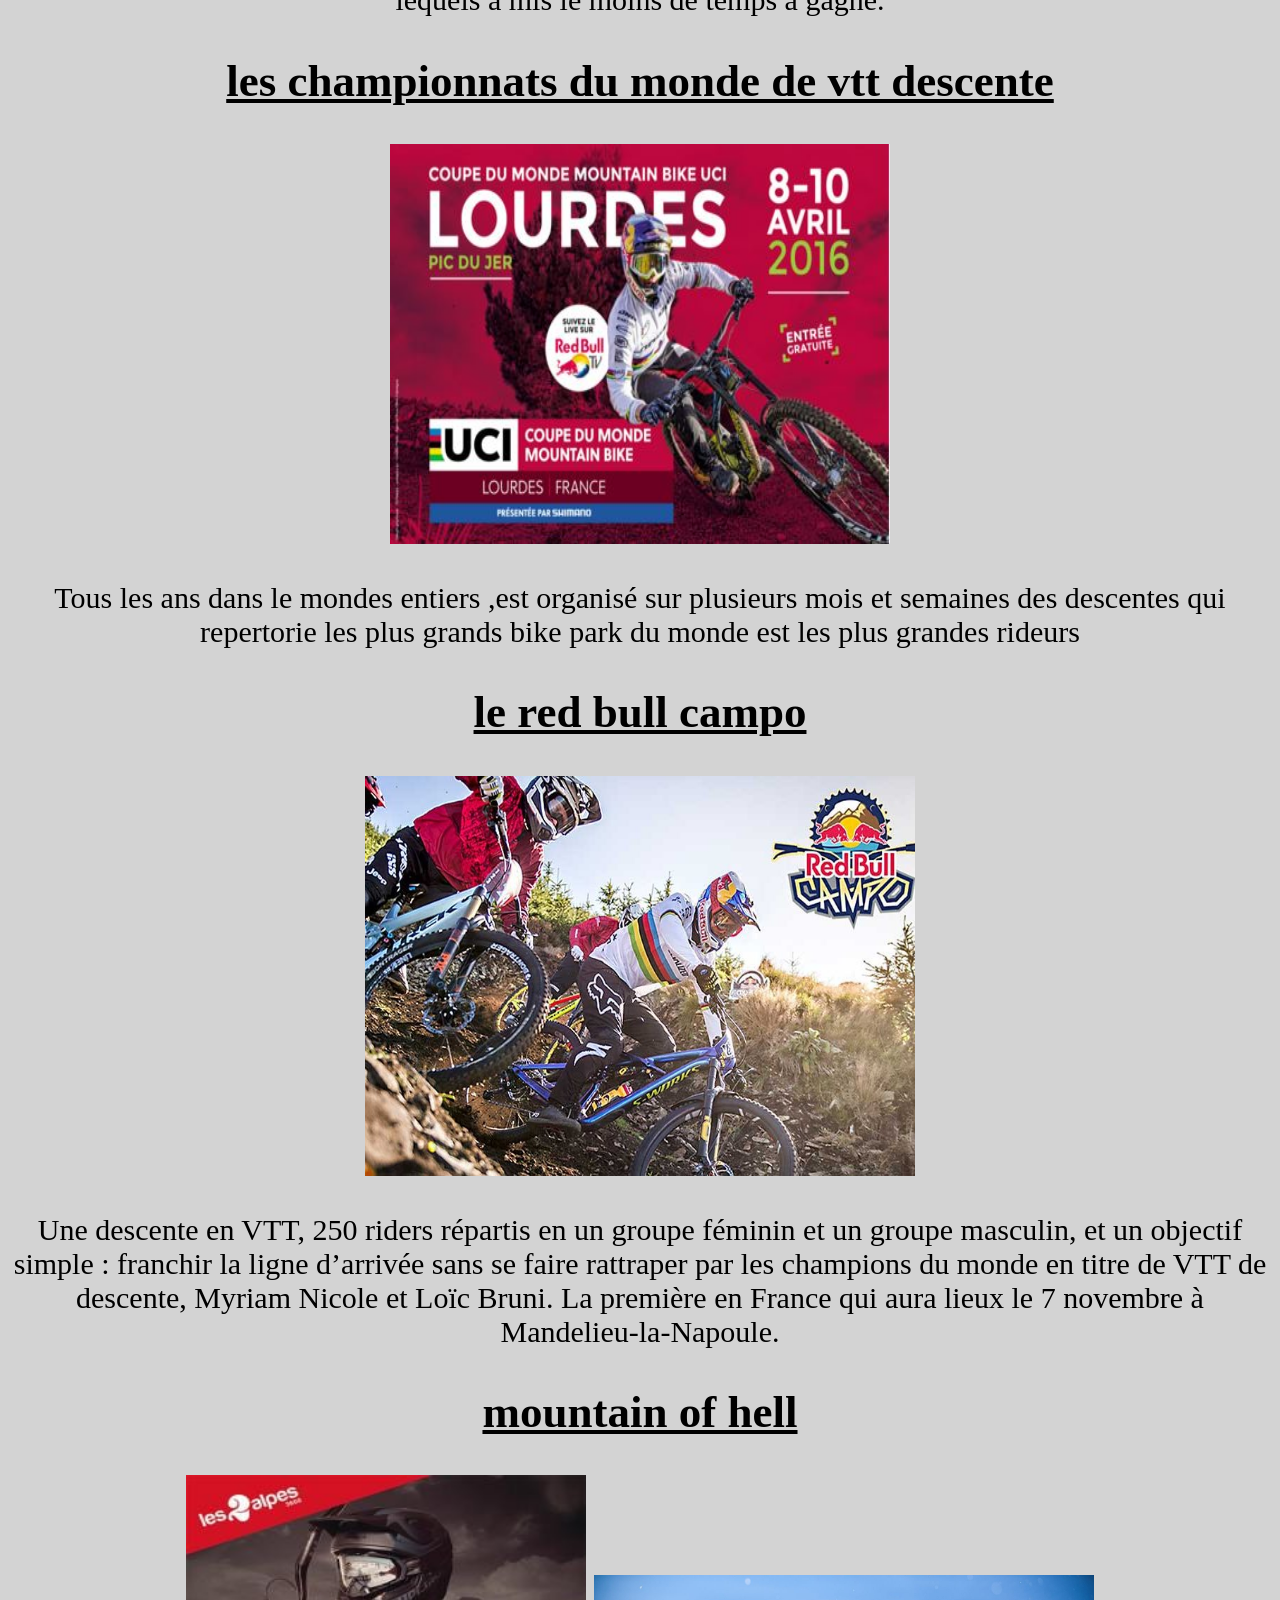
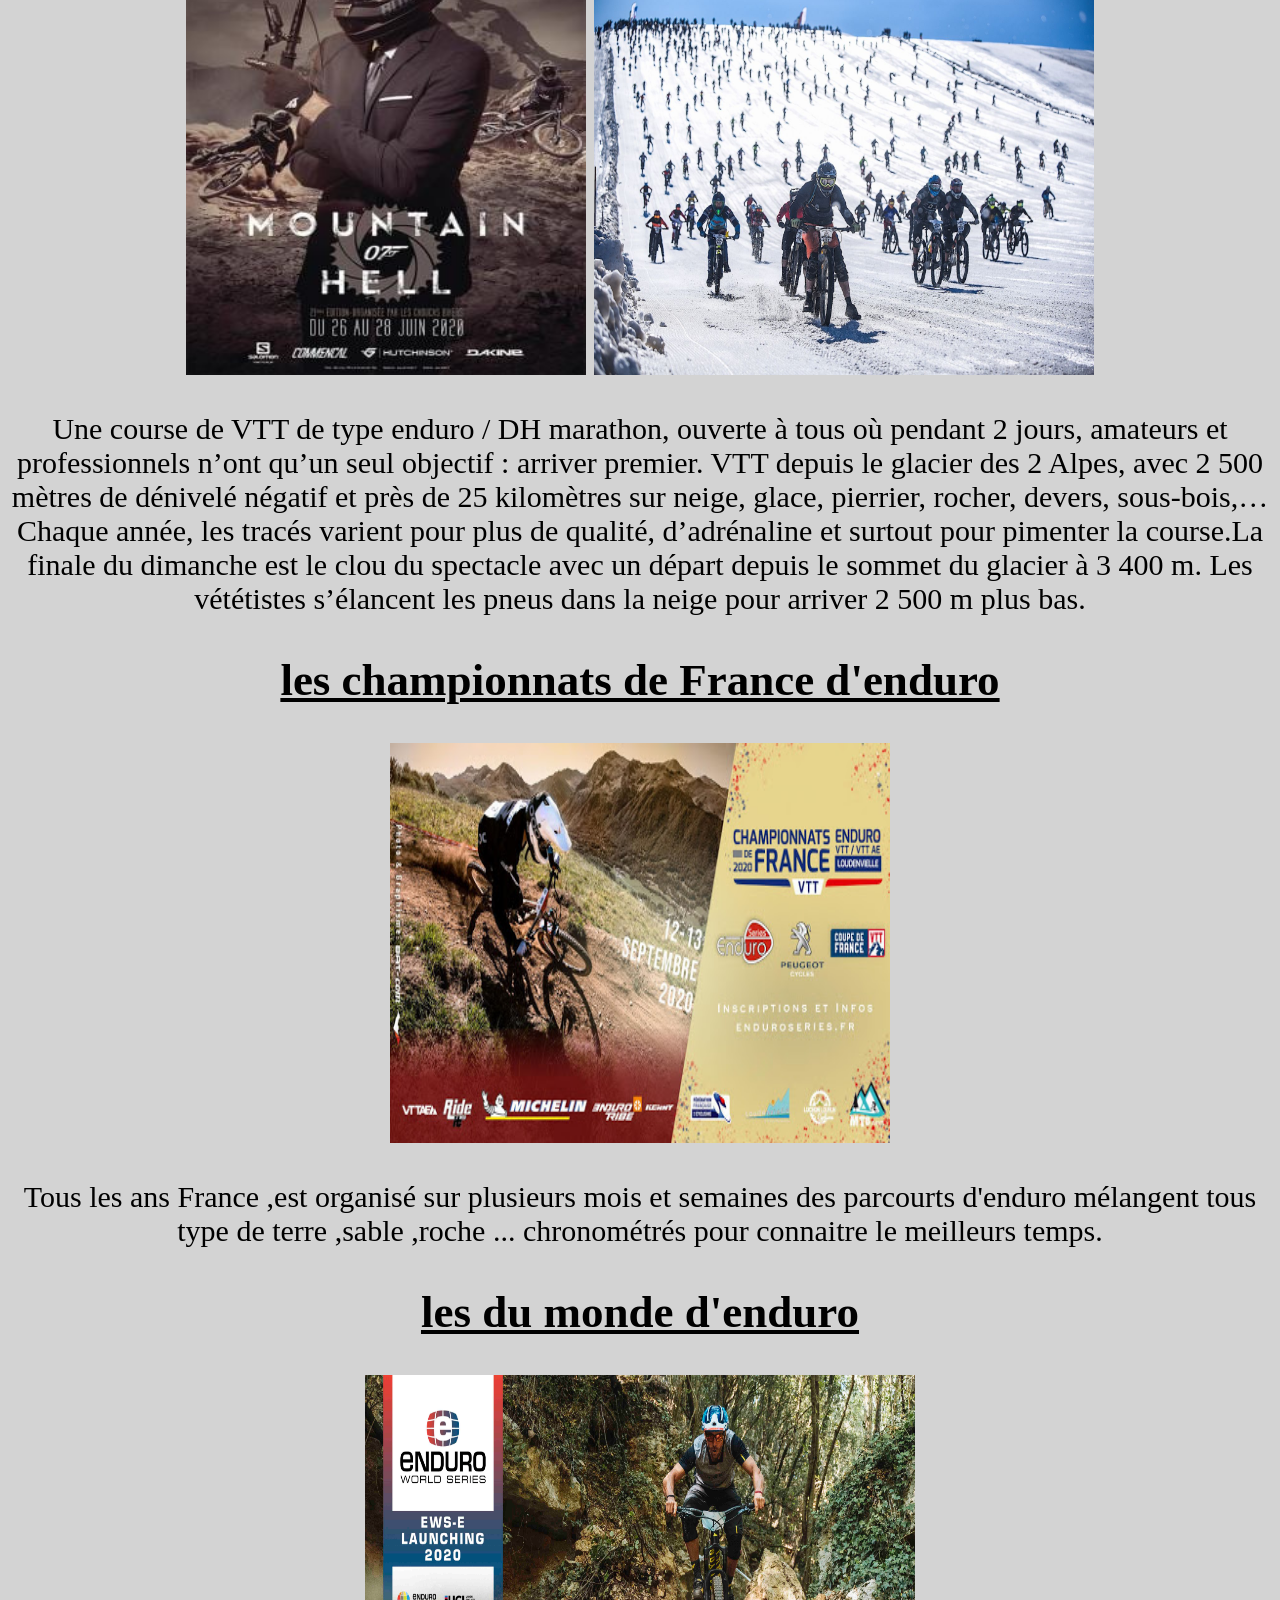
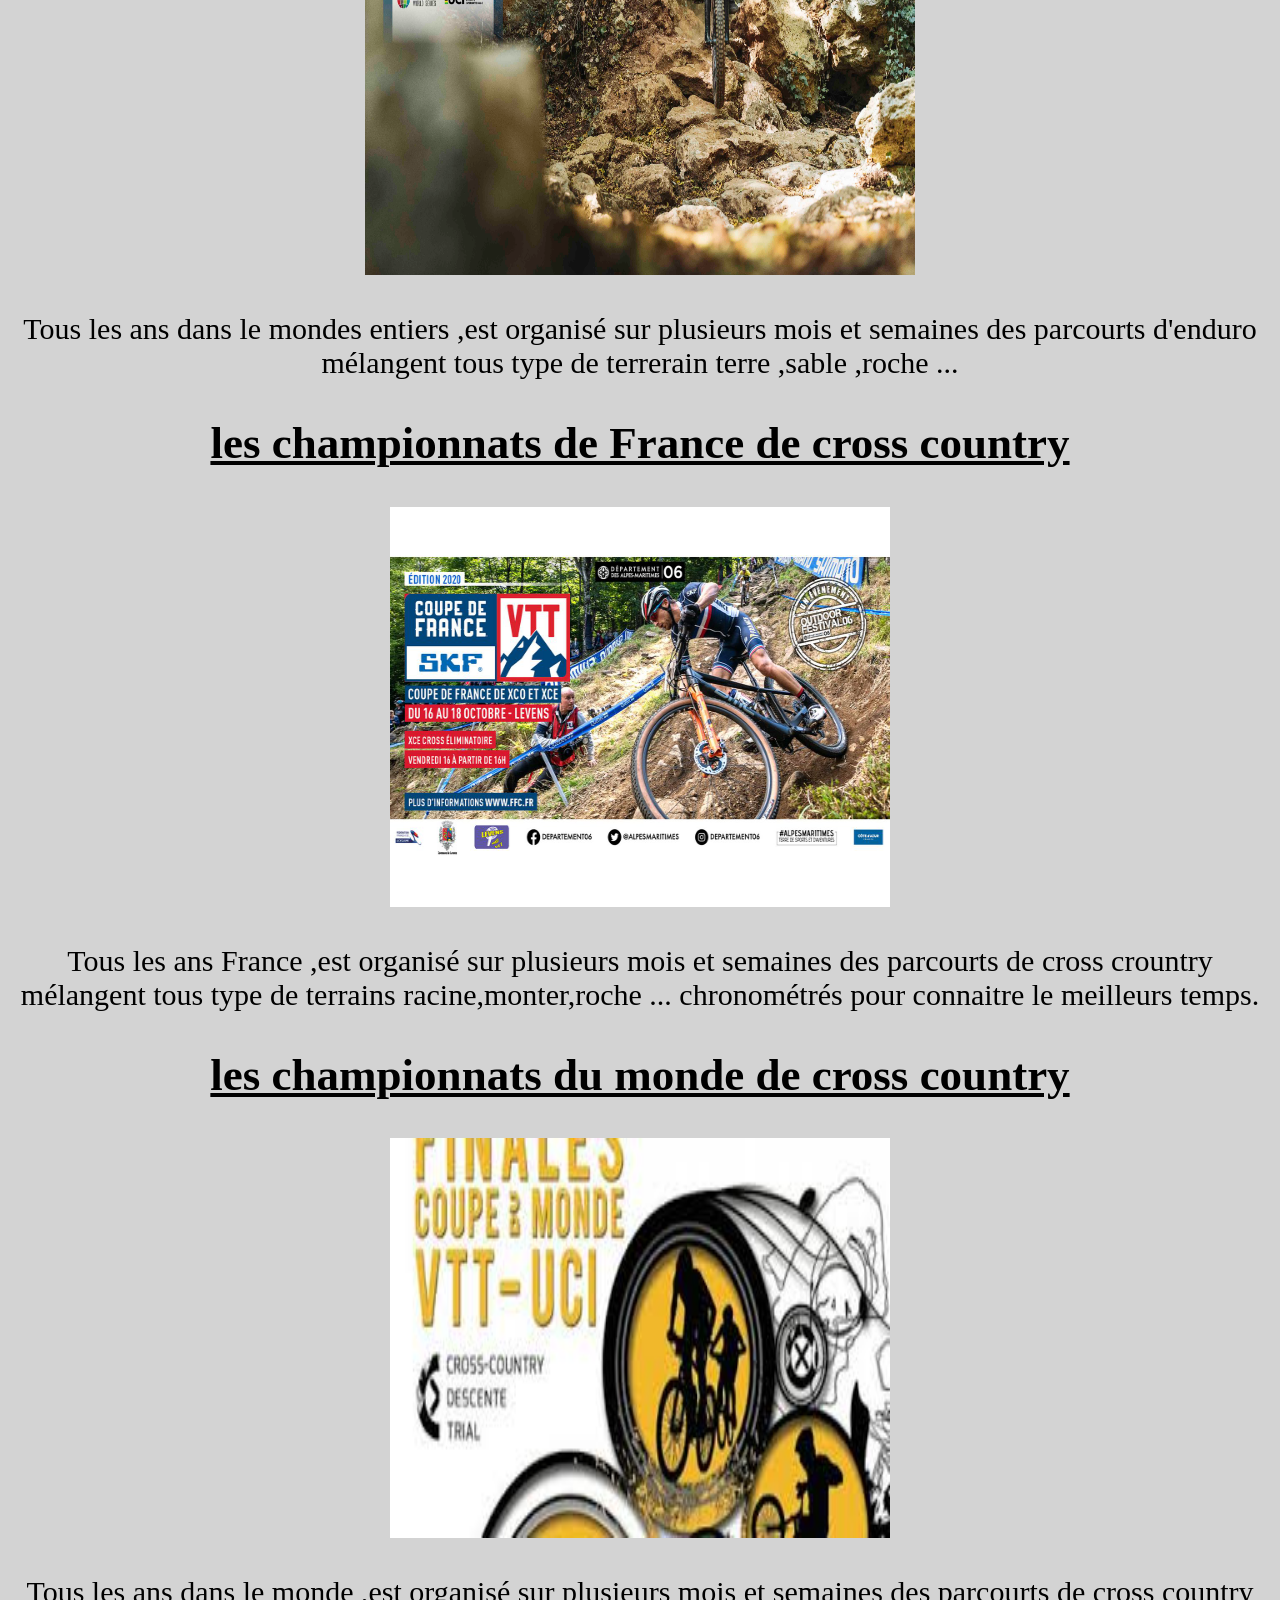
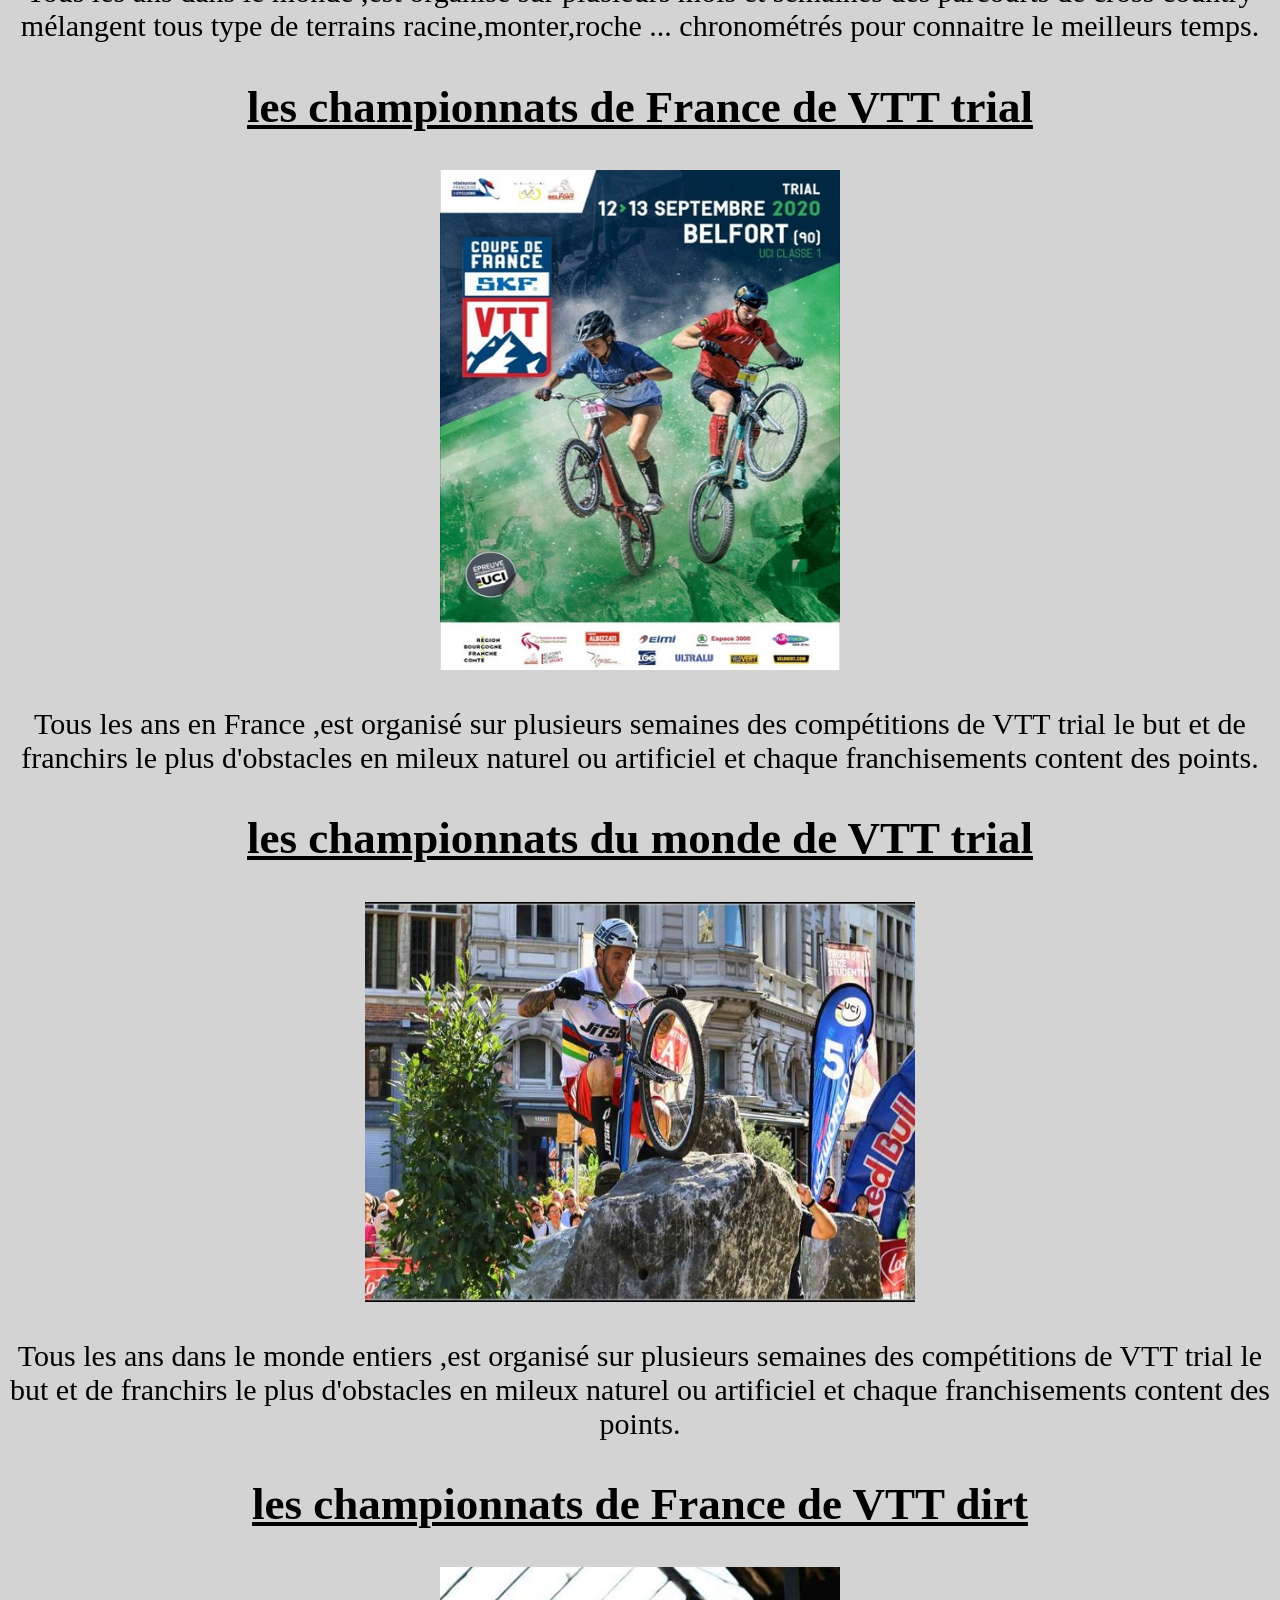
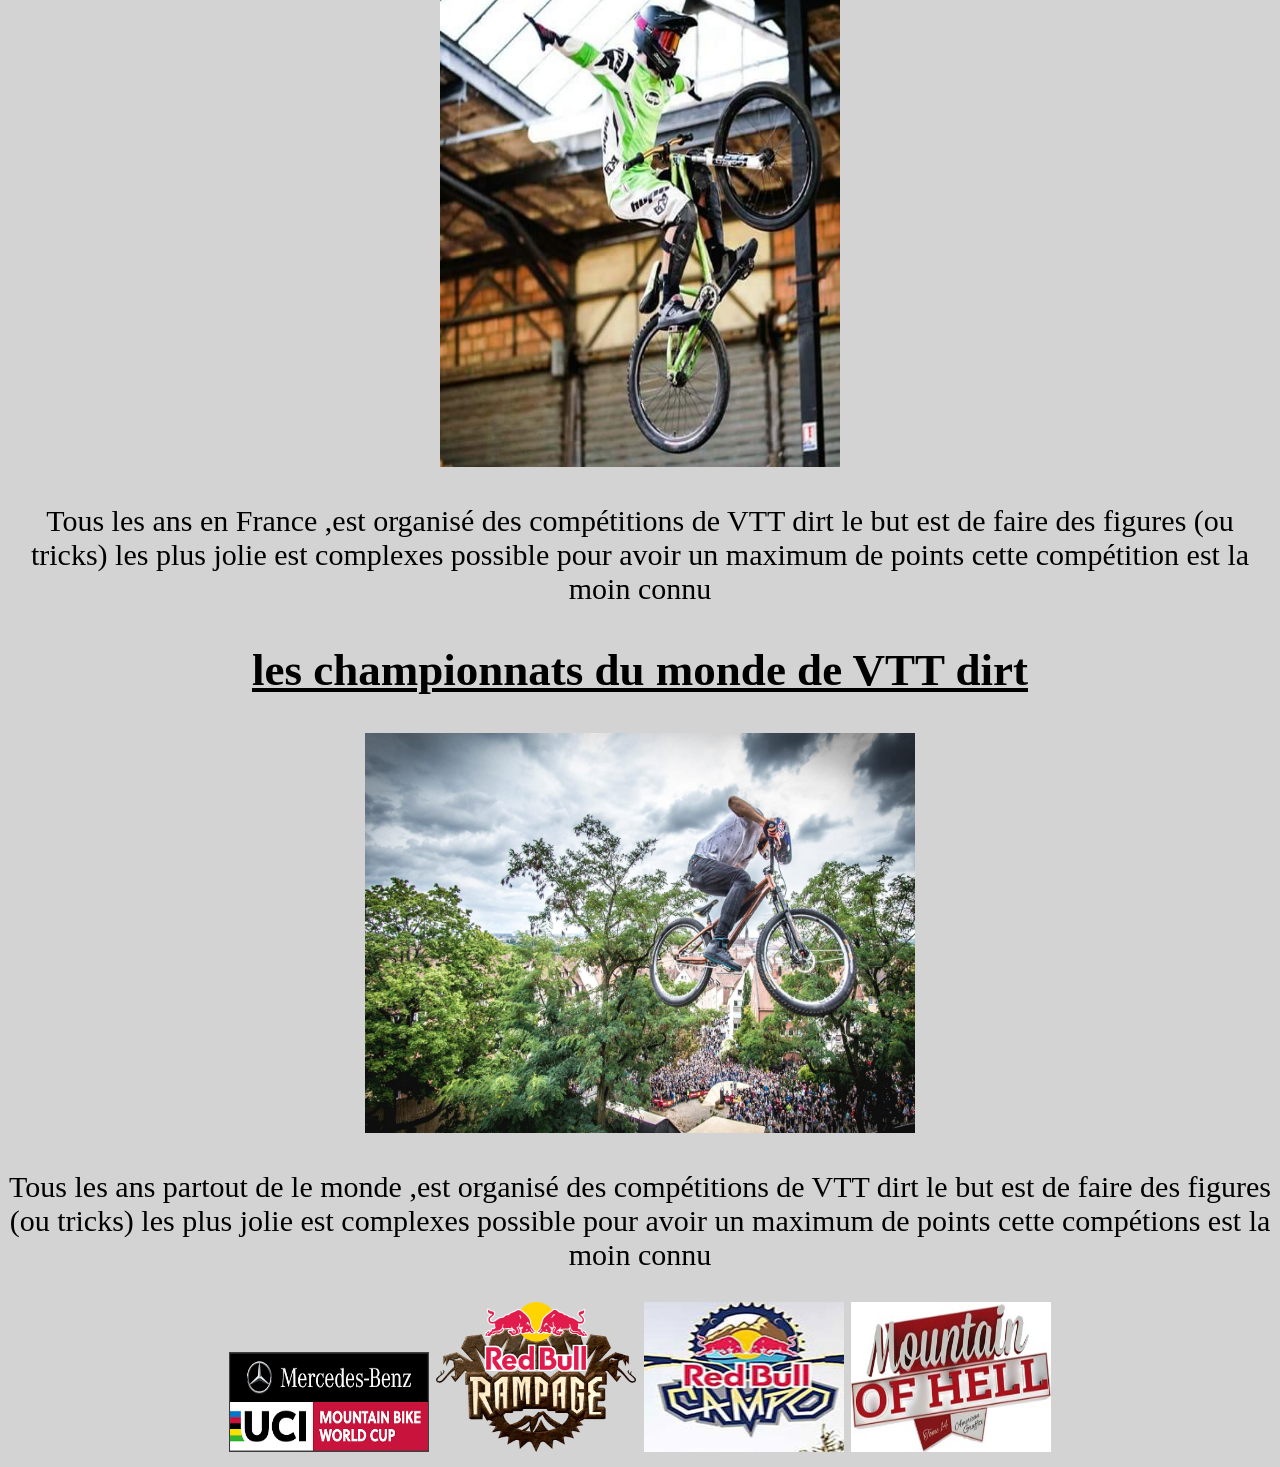
==== commit e10e4b5a: "modif" ====
--- a/compétitions.html
+++ b/compétitions.html
@@ -151,7 +151,7 @@
         </div>
         <div>
             <u>
-                <h2 class="dirtfr"> les championnats de drance de VTT dirt</h2>
+                <h2 class="dirtfr"> les championnats de France de VTT dirt</h2>
             </u>
 
             <img src="image/dirtfr.jpg" alt="" height="500px" width="400px">
